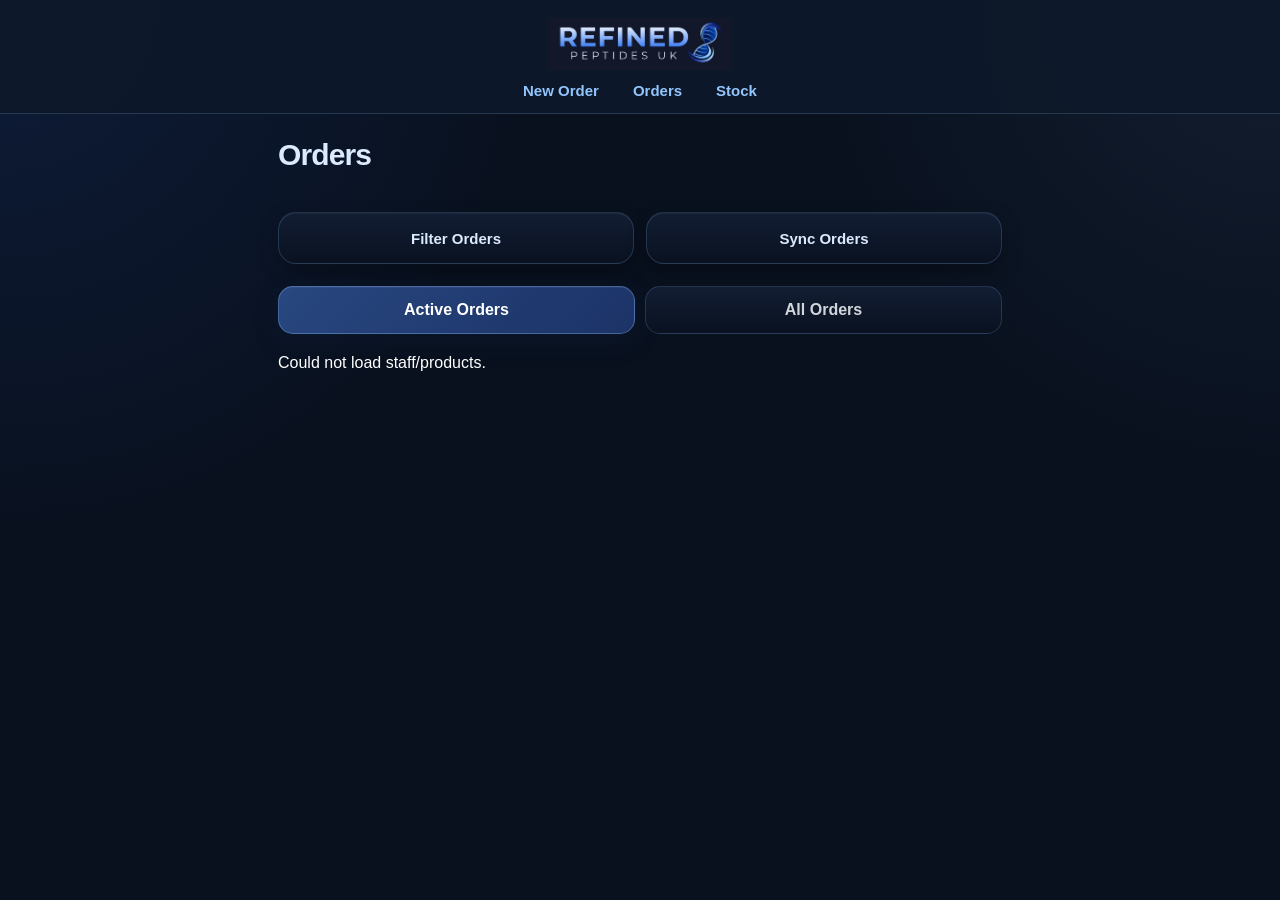
==== orders.html @ 18ced851 "Update orders.html" ====
<!DOCTYPE html>
<html>
<head>
  <title>View Orders</title>
  <link rel="stylesheet" href="style.css?v=33">
  <meta name="viewport" content="width=device-width, initial-scale=1.0">
</head>

<body>

<div class="app-header">
  <img class="logo" src="logo.png" alt="Refined Peptides UK">

  <nav class="desktop-nav">
    <a href="index.html">New Order</a>
    <a href="orders.html">Orders</a>
    <a href="stock.html">Stock</a>
  </nav>
</div>

<nav id="mobileNav" class="mobile-bottom-nav">
  <a href="index.html">New Order</a>
  <a href="orders.html">Orders</a>
  <a href="stock.html">Stock</a>
</nav>

<div class="container">
  <h2 class="page-title">Orders</h2>

  <div id="ordersDashboard" class="orders-dashboard"></div>

  <div class="orders-toolbar">
  <button class="filter-open-btn" onclick="openFilters()">Filter Orders</button>

  <button class="sync-btn" onclick="syncWooNow()">
    Sync Orders
  </button>
</div>

 <div class="orders-view-toggle">
    <button
      id="activeOrdersBtn"
      class="view-mode-btn active"
      onclick="setOrderViewMode('active')">
      Active Orders
    </button>

    <button
      id="allOrdersBtn"
      class="view-mode-btn"
      onclick="setOrderViewMode('all')">
      All Orders
    </button>
  </div>

  <div id="filterOverlay" class="filter-overlay hidden">
    <div class="filter-header">
      <button class="back-btn" onclick="closeFilters()">← Back</button>
      <h2>Filter Orders</h2>
    </div>

    <div class="filter-content">
      <label>Filter by status</label>
      <select id="statusFilter" onchange="renderOrderCards()">
        <option value="">All statuses</option>
      </select>

      <label>Search customer</label>
      <input id="customerSearch" type="text" placeholder="Search customer name..." oninput="renderOrderCards()">

      <label>Date from</label>
      <input id="dateFrom" type="date" onchange="renderOrderCards()">

      <label>Date to</label>
      <input id="dateTo" type="date" onchange="renderOrderCards()">

      <button onclick="closeFilters()">Apply Filters</button>
      <button class="small-btn" onclick="clearFilters()">Clear Filters</button>
    </div>
  </div>

  <div id="ordersContainer">Loading orders…</div>
</div>

<div id="orderDetail" class="order-detail hidden">
  <div class="detail-header">
    <button class="back-btn" onclick="closeOrder()">← Back</button>
    <h2 id="detailOrderId"></h2>
  </div>

  <div class="detail-content">
    <label>Customer Name</label>
    <input id="detailCustomerName">

    <label>Status</label>
    <select id="detailStatus">
      <option value="pending">Pending payment</option>
      <option value="on-hold">On hold</option>
      <option value="processing">Processing</option>
      <option value="completed">Completed</option>
      <option value="cancelled">Cancelled</option>
      <option value="refunded">Refunded</option>
      <option value="failed">Failed</option>
      <option value="Manual Order">Manual Order</option>
    </select>

    <label>Order Total</label>
    <input id="detailOrderTotal" placeholder="e.g. 120.00">

    <label>Subtotal</label>
    <input id="detailSubtotal" placeholder="e.g. 130.00">

    <label>Discount</label>
    <input id="detailDiscount" placeholder="e.g. 10.00">

    <label>Shipping Method</label>
    <input id="detailShipping" readonly>

    <label>Customer Address</label>
    <textarea id="detailAddress"></textarea>

    <label>Woo / Customer Notes</label>
    <textarea id="detailWooNotes"></textarea>

    <label>Payment Method</label>
    <select id="detailPaymentMethod">
      <option value="">Select payment method</option>
      <option value="Bank transfer">Bank transfer</option>
      <option value="Cash">Cash</option>
      <option value="Card">Card</option>
      <option value="Other">Other</option>
    </select>

    <label>Coupon Code</label>
    <input id="detailCouponCode">

    <label>Items</label>
    <div id="detailItems"></div>
    <button id="addItemBtn" class="small-btn" onclick="addEditableItemRow()">+ Add Item</button>

    <label>Assign Order</label>
    <select id="detailAssignedTo"></select>

    <label>Payment Status</label>
    <select id="detailPaymentStatus">
      <option value="">Select payment status</option>
      <option value="Pending">Pending</option>
      <option value="Bank transfer received">Bank transfer received</option>
      <option value="Paid in cash">Paid in cash</option>
      <option value="Paid via card">Paid via card</option>
    </select>

<label>Internal Notes</label>
<textarea id="detailInternalNotes" placeholder="Staff-only notes..."></textarea>

<hr class="detail-divider">

<h3 class="detail-section-title">Customer Messaging</h3>

<label>Customer Email</label>
<input id="detailCustomerEmail" readonly>

<label>Tracking Number</label>
<div class="tracking-row">
  <input id="detailTrackingNumber" placeholder="Enter tracking number">
  <button type="button" class="small-btn tracking-btn" onclick="sendTrackingEmail()">
    Send Tracking
  </button>
</div>

<label>Custom Message</label>
<textarea
  id="detailCustomerMessage"
  placeholder="Write a custom customer update..."
></textarea>

<button
  type="button"
  class="small-btn"
  onclick="sendCustomerMessage()"
>
  Send Customer Message
</button>

<label>Message History</label>
<textarea
  id="detailMessageLog"
  readonly
  class="message-log"
></textarea>

<button onclick="saveOrderDetails()">Save Changes</button>
<button class="small-btn" onclick="markCompleted()">Mark Completed</button>
  </div>
</div>

<script>
const API_URL = "https://script.google.com/macros/s/AKfycbzPrGq5XHiUMogsGtEMUFN3wr1aTFEYh8o-tgl3uVkGHWMk_eYcYl2Kz6pOXcRBFsP-/exec";

let orders = [];
let staffList = [];
let productList = [];
let currentOrder = null;

let ordersOffset = 0;
const ORDERS_LIMIT = 25;
let hasMoreOrders = false;

let orderViewMode = "active";

loadInitialData();

function loadInitialData() {
  fetch(API_URL)
    .then(r => r.json())
    .then(data => {
      staffList = data.staff || [];
      productList = data.products || [];
      loadOrders();
    })
    .catch(err => {
      console.error(err);
      document.getElementById("ordersContainer").innerHTML =
        "<p>Could not load staff/products.</p>";
    });
}

function loadOrders(loadMore = false) {
  if (!loadMore) {
    ordersOffset = 0;
    orders = [];
  }

  fetch(API_URL, {
    method: "POST",
    body: JSON.stringify({
      action: "listOrders",
      limit: ORDERS_LIMIT,
      offset: ordersOffset
    })
  })
  .then(r => r.json())
  .then(data => {
    if (!data.success) {
      document.getElementById("ordersContainer").innerHTML =
        `<p>Error: ${data.message}</p>`;
      return;
    }

    const newOrders = data.orders || [];

    orders = loadMore
      ? orders.concat(newOrders)
      : newOrders;

    ordersOffset += newOrders.length;
    hasMoreOrders = !!data.hasMore;

    populateStatusFilter();
    renderDashboard();
    renderOrderCards();
  })
  .catch(err => {
    console.error(err);
    document.getElementById("ordersContainer").innerHTML =
      "<p>Could not load orders.</p>";
  });
}

function formatStatus(status) {
  const value = String(status || "").trim().toLowerCase();

  const labels = {
    "pending": "Pending payment",
    "on-hold": "On hold",
    "processing": "Processing",
    "completed": "Completed",
    "cancelled": "Cancelled",
    "refunded": "Refunded",
    "failed": "Failed",
    "manual order": "Manual Order"
  };

  return labels[value] || status || "Processing";
}

function isActiveOrder(order) {
  const status = String(order.status || "").trim().toLowerCase();

  return ![
    "completed",
    "cancelled",
    "refunded",
    "failed"
  ].includes(status);
}

function renderDashboard() {
  const dashboard = document.getElementById("ordersDashboard");
  if (!dashboard) return;

  const activeOrders = orders.filter(isActiveOrder);

  const processing = activeOrders.filter(o =>
    String(o.status || "").toLowerCase() === "processing"
  ).length;

  const paymentPending = activeOrders.filter(o =>
    String(o.paymentStatus || "").toLowerCase() === "payment pending" ||
    String(o.paymentStatus || "").toLowerCase() === "pending"
  ).length;

  const unassigned = activeOrders.filter(o =>
    !String(o.assignedTo || "").trim()
  ).length;

  const today = new Date().toLocaleDateString("en-GB");

  const todayCount = orders.filter(o => {
    const orderDate = getOrderDate(o);
    return orderDate && orderDate.toLocaleDateString("en-GB") === today;
  }).length;

  dashboard.innerHTML = `
    <div class="dashboard-tile tile-processing">
      <div class="dashboard-icon dashboard-icon-blue">⚙</div>
      <strong>${processing}</strong>
      <span>Processing</span>
    </div>

    <div class="dashboard-tile tile-payment">
      <div class="dashboard-icon dashboard-icon-pink">▭</div>
      <strong>${paymentPending}</strong>
      <span>Payment Pending</span>
    </div>

    <div class="dashboard-tile tile-unassigned">
      <div class="dashboard-icon dashboard-icon-purple">♙</div>
      <strong>${unassigned}</strong>
      <span>Unassigned</span>
    </div>

    <div class="dashboard-tile tile-today">
      <div class="dashboard-icon dashboard-icon-green">▦</div>
      <strong>${todayCount}</strong>
      <span>Today</span>
    </div>
  `;
}

function setOrderViewMode(mode) {
  orderViewMode = mode;

  document
    .getElementById("activeOrdersBtn")
    .classList.toggle("active", mode === "active");

  document
    .getElementById("allOrdersBtn")
    .classList.toggle("active", mode === "all");

  renderDashboard();
  renderOrderCards();
  window.scrollTo({ top: 0, behavior: "smooth" });
}

function renderOrderCards() {

  const container = document.getElementById("ordersContainer");

  const statusFilter =
    document.getElementById("statusFilter").value;

  const customerSearch =
    document.getElementById("customerSearch")
      .value
      .toLowerCase()
      .trim();

  const dateFrom =
    document.getElementById("dateFrom").value;

  const dateTo =
    document.getElementById("dateTo").value;

  let filteredOrders = [...orders];

  if (orderViewMode === "active") {
    filteredOrders = filteredOrders.filter(isActiveOrder);
  }

  if (statusFilter) {
    filteredOrders = filteredOrders.filter(order =>
      String(order.status || "") === statusFilter
    );
  }

  if (customerSearch) {
    filteredOrders = filteredOrders.filter(order =>
      String(order.customerName || "")
        .toLowerCase()
        .includes(customerSearch)
    );
  }

  if (dateFrom) {
    filteredOrders = filteredOrders.filter(order => {
      const orderDate = getOrderDate(order);
      return orderDate &&
        orderDate >= new Date(dateFrom + "T00:00:00");
    });
  }

  if (dateTo) {
    filteredOrders = filteredOrders.filter(order => {
      const orderDate = getOrderDate(order);
      return orderDate &&
        orderDate <= new Date(dateTo + "T23:59:59");
    });
  }

  filteredOrders.sort((a, b) => {
    const aDate = getOrderDate(a)?.getTime() || 0;
    const bDate = getOrderDate(b)?.getTime() || 0;
    return bDate - aDate;
  });

  if (!filteredOrders.length) {
    container.innerHTML =
      "<p>No orders match your filters.</p>";
    return;
  }

  let html = "";
  let currentDateGroup = "";

  filteredOrders.forEach(order => {

    const orderDate = getOrderDate(order);

    const dateLabel = orderDate
      ? orderDate.toLocaleDateString("en-GB", {
          day: "numeric",
          month: "long",
          year: "numeric"
        })
      : "Unknown Date";

    if (dateLabel !== currentDateGroup) {

      currentDateGroup = dateLabel;

      html += `
        <div class="orders-date-group">
          ${escapeHtml(dateLabel)}
        </div>
      `;
    }

    const total = order.orderTotal
      ? `£${escapeHtml(order.orderTotal)}`
      : "";

    html += `
      <div
        class="compact-order-card"
        onclick="openOrder('${escapeAttr(order.orderId)}')"
      >

        <div class="compact-order-top">

          <div class="compact-order-left">

            <div class="compact-order-id">
              #${escapeHtml(order.orderId)}
            </div>

            <div class="compact-order-name">
              ${escapeHtml(order.customerName || "No customer")}
            </div>

          </div>

          <div class="compact-order-right">

            <div class="compact-order-total">
              ${total}
            </div>

            <div class="compact-pill-stack">
              <div class="compact-status-pill">
                ${escapeHtml(formatStatus(order.status))}
              </div>

              <div class="compact-payment-pill">
                ${escapeHtml(formatPaymentStatus(order.paymentStatus))}
              </div>
            </div>

          </div>

        </div>

        <div class="compact-order-assigned">
          Assigned: ${escapeHtml(order.assignedTo || "Unassigned")}
        </div>

      </div>
    `;
  });

  if (hasMoreOrders) {
  html += `
    <button class="small-btn load-more-btn" onclick="loadOrders(true)">
      Load More Orders
    </button>
  `;
}

container.innerHTML = html;
}

function populateStatusFilter() {
  const select = document.getElementById("statusFilter");
  if (!select) return;

  const currentValue = select.value;

  const statuses = [...new Set(
    orders.map(order => order.status).filter(Boolean)
  )].sort();

  select.innerHTML = `<option value="">All statuses</option>`;

  statuses.forEach(status => {
    const option = document.createElement("option");
    option.value = status;
    option.textContent = status;
    select.appendChild(option);
  });

  select.value = currentValue;
}

function clearFilters() {
  document.getElementById("statusFilter").value = "";
  document.getElementById("customerSearch").value = "";
  document.getElementById("dateFrom").value = "";
  document.getElementById("dateTo").value = "";
  renderOrderCards();
}

function openFilters() {
  document.getElementById("filterOverlay").classList.remove("hidden");
}

function closeFilters() {
  document.getElementById("filterOverlay").classList.add("hidden");
}

function getOrderDate(order) {
  if (order.orderDate) {
    const date = new Date(order.orderDate);
    return isNaN(date.getTime()) ? null : date;
  }
  return null;
}

function openOrder(orderId) {
  currentOrder = orders.find(o => String(o.orderId) === String(orderId));

  if (!currentOrder) {
    alert("Order not found.");
    return;
  }

  document.getElementById("detailOrderId").textContent = `Order #${currentOrder.orderId}`;

  document.getElementById("detailCustomerName").value = currentOrder.customerName || "";
  document.getElementById("detailStatus").value = currentOrder.status || "";
  document.getElementById("detailOrderTotal").value = currentOrder.orderTotal || "";
  document.getElementById("detailSubtotal").value = currentOrder.subtotal || "";
  document.getElementById("detailDiscount").value = currentOrder.discount || "";
  document.getElementById("detailShipping").value = currentOrder.shippingMethod || "";
  document.getElementById("detailAddress").value = currentOrder.customerAddress || "";
  document.getElementById("detailWooNotes").value = currentOrder.wooOrderNotes || "";
  document.getElementById("detailPaymentMethod").value = currentOrder.paymentMethod || "";
  document.getElementById("detailCouponCode").value = currentOrder.couponCode || "";
  document.getElementById("detailCustomerEmail").value =
    currentOrder.customerEmail || "";

  document.getElementById("detailTrackingNumber").value =
    currentOrder.trackingNumber || "";

  document.getElementById("detailMessageLog").value =
    currentOrder.customerMessageLog || "";


  renderEditableItems(currentOrder.items || []);
  populateStaffDropdown();

  document.getElementById("detailAssignedTo").value = currentOrder.assignedTo || "";
  document.getElementById("detailPaymentStatus").value = currentOrder.paymentStatus || "";
  document.getElementById("detailInternalNotes").value = currentOrder.internalNotes || "";

  document.getElementById("orderDetail").classList.remove("hidden");
  document.body.classList.add("detail-open");
  
  setItemEditingLock(currentOrder.status);
  
  setWooFieldLock(currentOrder);
}

function closeOrder() {
  document.getElementById("orderDetail").classList.add("hidden");
  currentOrder = null;
  document.body.classList.remove("detail-open");
}

function setItemEditingLock(status) {
  const isCompleted = String(status || "").toLowerCase() === "completed";

  document.querySelectorAll(".editable-product, .editable-qty").forEach(el => {
    el.disabled = isCompleted;
  });

  document.querySelectorAll(".remove-item-btn").forEach(btn => {
    btn.style.display = isCompleted ? "none" : "block";
  });

  const addBtn = document.getElementById("addItemBtn");
  if (addBtn) {
    addBtn.style.display = isCompleted ? "none" : "block";
  }
}

function populateStaffDropdown() {
  const select = document.getElementById("detailAssignedTo");

  let html = `<option value="">Unassigned</option>`;

  staffList.forEach(name => {
    html += `<option value="${escapeAttr(name)}">${escapeHtml(name)}</option>`;
  });

  select.innerHTML = html;
}

function renderEditableItems(items) {
  const container = document.getElementById("detailItems");
  container.innerHTML = "";

  if (!items.length) {
    addEditableItemRow();
    return;
  }

  items.forEach(item => {
    addEditableItemRow(item.product, item.quantity);
  });
}

function addEditableItemRow(productValue = "", quantityValue = 1) {
  const container = document.getElementById("detailItems");

  const row = document.createElement("div");
  row.className = "editable-item-row";

  const productSelect = document.createElement("select");
  productSelect.className = "editable-product";

  let productOptions = `<option value="">Select product</option>`;

  productList.forEach(product => {
    const selected = String(product) === String(productValue) ? "selected" : "";
    productOptions += `<option value="${escapeAttr(product)}" ${selected}>${escapeHtml(product)}</option>`;
  });

  if (productValue && !productList.includes(productValue)) {
    productOptions += `<option value="${escapeAttr(productValue)}" selected>${escapeHtml(productValue)}</option>`;
  }

  productSelect.innerHTML = productOptions;

  const qtyInput = document.createElement("input");
  qtyInput.className = "editable-qty";
  qtyInput.type = "number";
  qtyInput.min = "1";
  qtyInput.value = quantityValue || 1;

  const removeBtn = document.createElement("button");
  removeBtn.type = "button";
  removeBtn.className = "small-btn remove-item-btn";
  removeBtn.textContent = "Remove";
  removeBtn.onclick = () => row.remove();

  row.appendChild(productSelect);
  row.appendChild(qtyInput);
  row.appendChild(removeBtn);

  container.appendChild(row);
}

function collectEditableItems() {
  const rows = document.querySelectorAll(".editable-item-row");
  const items = [];

  rows.forEach(row => {
    const product = row.querySelector(".editable-product").value;
    const quantity = row.querySelector(".editable-qty").value;

    if (product && quantity) {
      items.push({
        product,
        quantity: Number(quantity)
      });
    }
  });

  return items;
}

function saveOrderDetails() {
  if (!currentOrder) return;

  const payload = {
    action: "saveOrderDetails",
    orderId: currentOrder.orderId,

    customerName: document.getElementById("detailCustomerName").value,
    status: document.getElementById("detailStatus").value,
    orderTotal: document.getElementById("detailOrderTotal").value,
    subtotal: document.getElementById("detailSubtotal").value,
    discount: document.getElementById("detailDiscount").value,
    shippingMethod: document.getElementById("detailShipping").value,
    customerAddress: document.getElementById("detailAddress").value,
    wooOrderNotes: document.getElementById("detailWooNotes").value,
    paymentMethod: document.getElementById("detailPaymentMethod").value,
    couponCode: document.getElementById("detailCouponCode").value,

    items: collectEditableItems(),

    assignedTo: document.getElementById("detailAssignedTo").value,
    paymentStatus: document.getElementById("detailPaymentStatus").value,
    internalNotes: document.getElementById("detailInternalNotes").value
  };

  fetch(API_URL, {
    method: "POST",
    body: JSON.stringify(payload)
  })
  .then(r => r.json())
  .then(data => {
    if (!data.success) {
      alert("Error: " + data.message);
      return;
    }

    alert("Order saved.");
    closeOrder();
    loadOrders();
  })
  .catch(err => {
    console.error(err);
    alert("Could not save order.");
  });
}

function markCompleted() {
  if (!currentOrder) return;

  if (!confirm("Mark this order as completed? This will deduct stock if not already deducted.")) return;

  fetch(API_URL, {
    method: "POST",
    body: JSON.stringify({
      action: "fulfilOrder",
      orderId: currentOrder.orderId
    })
  })
  .then(r => r.json())
  .then(data => {
    if (!data.success) {
      alert("Error: " + data.message);
      return;
    }

    alert("Order marked completed.");
    closeOrder();
    loadOrders();
  })
  .catch(err => {
    console.error(err);
    alert("Could not complete order.");
  });
}

function sendTrackingEmail() {

  if (!currentOrder) return;

  const trackingNumber =
    document.getElementById("detailTrackingNumber").value.trim();

  if (!trackingNumber) {
    alert("Please enter a tracking number.");
    return;
  }

  if (!confirm("Send tracking email to customer?")) return;

  fetch(API_URL, {
    method: "POST",
    body: JSON.stringify({
      action: "sendTrackingMessage",
      orderId: currentOrder.orderId,
      trackingNumber
    })
  })
  .then(r => r.json())
  .then(data => {

    if (!data.success) {
      alert("Error: " + data.message);
      return;
    }

    alert("Tracking email sent.");

    loadOrders();

    document.getElementById("detailMessageLog").value =
      "Refreshing message history...";
  })
  .catch(err => {
    console.error(err);
    alert("Could not send tracking email.");
  });
}

function sendCustomerMessage() {

  if (!currentOrder) return;

  const message =
    document.getElementById("detailCustomerMessage").value.trim();

  if (!message) {
    alert("Please enter a message.");
    return;
  }

  if (!confirm("Send message to customer?")) return;

  fetch(API_URL, {
    method: "POST",
    body: JSON.stringify({
      action: "sendCustomerMessage",
      orderId: currentOrder.orderId,
      message
    })
  })
  .then(r => r.json())
  .then(data => {

    if (!data.success) {
      alert("Error: " + data.message);
      return;
    }

    alert("Customer message sent.");

    document.getElementById("detailCustomerMessage").value = "";

    loadOrders();

    document.getElementById("detailMessageLog").value =
      "Refreshing message history...";
  })
  .catch(err => {
    console.error(err);
    alert("Could not send customer message.");
  });
}

function formatPaymentStatus(status) {
  const value = String(status || "").trim();

  if (!value || value.toLowerCase() === "pending") {
    return "Payment pending";
  }

  return value;
}

function setWooFieldLock(order) {
  const isWooOrder =
    order && !String(order.orderId || "").startsWith("MANUAL-");

  const lockedFieldIds = [
    "detailCustomerName",
    "detailOrderTotal",
    "detailSubtotal",
    "detailDiscount",
    "detailShipping",
    "detailAddress",
    "detailPaymentMethod",
    "detailCouponCode"
  ];

  lockedFieldIds.forEach(id => {
    const el = document.getElementById(id);
    if (!el) return;

    el.disabled = isWooOrder;
    el.classList.toggle("locked-field", isWooOrder);
  });
}

function escapeHtml(value) {
  return String(value)
    .replace(/&/g, "&amp;")
    .replace(/</g, "&lt;")
    .replace(/>/g, "&gt;")
    .replace(/"/g, "&quot;")
    .replace(/'/g, "&#039;");
}

function escapeAttr(value) {
  return escapeHtml(value).replace(/`/g, "&#096;");
}

async function syncWooNow() {

  const btn = document.querySelector(".sync-btn");

  btn.disabled = true;
  btn.textContent = "Syncing...";

  try {

    const response = await fetch(API_URL, {
      method: "POST",
      body: JSON.stringify({
        action: "syncWooOrders"
      })
    });

    const data = await response.json();

    alert(
      `Woo Sync Complete\n\nImported: ${data.imported ?? 0}\nUpdated: ${data.updated ?? 0}\nSkipped: ${data.skipped ?? 0}`
    );

    loadOrders();

  } catch (err) {

    console.error(err);

    alert("Woo sync failed.");

  } finally {

    btn.disabled = false;
    btn.textContent = "Sync Orders";

  }
}

</script>

</body>
</html>
---- style.css ----
/* =========================================
   GLOBAL THEME
========================================= */

* {
  box-sizing: border-box;
}

:root {
  --bg: #09111f;
  --bg-soft: #111827;
  --bg-card: #101827;
  --bg-card-light: #13213a;

  --blue: #2d5fd3;
  --blue-dark: #1a3578;
  --blue-mid: #2147a8;
  --blue-soft: #93c5fd;
  --blue-pale: #dbeafe;

  --text: #ffffff;
  --text-soft: #d1d5db;
  --text-muted: #9ca3af;

  --border: rgba(147,197,253,0.18);
  --border-soft: rgba(147,197,253,0.10);
  --border-bright: rgba(147,197,253,0.40);

  --radius: 20px;
  --shadow: 0 10px 28px rgba(0,0,0,0.34);
}

body {
  margin: 0;
  min-height: 100vh;

  background:
    radial-gradient(circle at top left, rgba(45,95,211,0.14), transparent 34%),
    radial-gradient(circle at top right, rgba(147,197,253,0.07), transparent 30%),
    var(--bg);

  font-family: Arial, sans-serif;
  color: var(--text);
}

/* =========================================
   HEADER / NAV
========================================= */

.app-header {
  width: 100%;
  padding: 18px 20px 14px;

  background: rgba(13,24,42,0.96);
  border-bottom: 1px solid var(--border);

  display: flex;
  flex-direction: column;
  align-items: center;
  gap: 12px;
}

.logo {
  height: 52px;
  width: auto;
  display: block;
}

.desktop-nav {
  display: flex;
  justify-content: center;
  gap: 34px;
}

.desktop-nav a {
  color: var(--blue-soft);
  text-decoration: none;
  font-size: 15px;
  font-weight: 700;
}

.desktop-nav a:hover {
  color: var(--blue-pale);
}

.mobile-bottom-nav {
  display: none;
}

/* =========================================
   LAYOUT
========================================= */

.container {
  width: 100%;
  max-width: 760px;
  margin: 0 auto;
  padding: 24px 18px 44px;
}

.page-title {
  margin: 0 0 22px;

  color: var(--blue-pale);

  font-size: 30px;
  font-weight: 800;
  letter-spacing: -0.03em;
}

/* =========================================
   CARDS
========================================= */

.card,
.order-card,
.filter-panel,
.stock-card {
  background:
    linear-gradient(
      180deg,
      rgba(18,30,52,0.98),
      rgba(11,20,36,0.98)
    );

  border: 1px solid var(--border);
  border-radius: var(--radius);

  box-shadow: var(--shadow);
}

.card {
  max-width: 520px;
  margin: 0 auto;
  padding: 26px;
}

.card h2 {
  margin: 0 0 24px;

  color: var(--blue-pale);

  font-size: 26px;
  font-weight: 800;
}

/* =========================================
   FORM ELEMENTS
========================================= */

label {
  display: block;

  margin: 16px 0 8px;

  color: #cbd5e1;

  font-size: 14px;
  font-weight: 700;
}

.card label:first-of-type,
.filter-panel label:first-of-type {
  margin-top: 0;
}

input,
select,
textarea {
  width: 100%;
  min-height: 50px;

  padding: 14px;

  border: 1px solid var(--border);
  border-radius: 14px;

  background: rgba(8,17,31,0.96);

  color: var(--text);

  font-size: 16px;
  outline: none;

  transition: 0.2s;
}

input::placeholder,
textarea::placeholder {
  color: rgba(209,213,219,0.48);
}

input:focus,
select:focus,
textarea:focus {
  border-color: rgba(147,197,253,0.52);
  box-shadow: 0 0 0 3px rgba(45,95,211,0.14);
}

textarea {
  min-height: 130px;
  resize: vertical;
}

/* =========================================
   BUTTONS
========================================= */

button {
  width: 100%;
  min-height: 50px;

  margin-top: 14px;
  padding: 14px 18px;

  border: none;
  border-radius: 15px;

  background:
    linear-gradient(
      135deg,
      #2d5fd3,
      #2147a8
    );

  color: #f8fbff;

  font-size: 16px;
  font-weight: 800;

  cursor: pointer;

  box-shadow: 0 6px 18px rgba(32,72,170,0.22);

  transition: 0.2s;
}

button:hover {
  transform: translateY(-1px);
  background:
    linear-gradient(
      135deg,
      #3f73e6,
      #2857c7
    );
}

.small-btn {
  min-height: 46px;

  padding: 12px 14px;

  background:
    linear-gradient(
      135deg,
      #243f8f,
      #1a3578
    );

  font-size: 14px;
}

/* =========================================
   NEW ORDER PAGE
========================================= */

#customerName,
#staffSelect,
#orderNote {
  margin-bottom: 16px;
}

#productList {
  margin-top: 10px;
  margin-bottom: 16px;
}

.product-row {
  display: grid;
  grid-template-columns: 1fr 90px;
  gap: 10px;

  margin-bottom: 14px;
  padding: 14px;

  background: rgba(8,17,31,0.70);

  border: 1px solid var(--border-soft);
  border-radius: 16px;
}

.product-row select,
.product-row input {
  margin-bottom: 0;
}

.product-row input {
  grid-column: 1 / -1;
}

#noteContainer {
  margin-top: 16px;
  padding: 14px;

  background: rgba(8,17,31,0.70);

  border: 1px solid var(--border-soft);
  border-radius: 16px;
}

.card > button:last-child {
  min-height: 54px;
  margin-top: 22px;
}

/* =========================================
   ORDERS
========================================= */

.orders-toolbar {
  display: flex;
  gap: 12px;
  margin-bottom: 22px;
  align-items: stretch;
}

.orders-toolbar button {
  margin: 0;
  flex: 1;
}

.filter-open-btn,
.sync-btn {

  min-height: 52px;

  border-radius: 18px;

  background:
    linear-gradient(
      180deg,
      rgba(18,30,52,0.98),
      rgba(10,18,33,0.98)
    );

  border: 1px solid var(--border);

  color: var(--blue-pale);

  font-size: 15px;
  font-weight: 800;

  box-shadow:
    inset 0 1px 0 rgba(255,255,255,0.04),
    0 8px 20px rgba(0,0,0,0.25);

  transition: 0.2s;
}

.filter-open-btn:hover,
.sync-btn:hover {

  border-color: rgba(147,197,253,0.35);

  background:
    linear-gradient(
      180deg,
      rgba(24,40,68,0.98),
      rgba(12,22,40,0.98)
    );

  transform: translateY(-1px);
}

.sync-btn:disabled {
  opacity: 0.6;
  transform: none;
}

.orders-date-group {

  margin:
    24px 0 10px;

  padding-left: 4px;

  color: var(--blue-soft);

  font-size: 13px;
  font-weight: 800;
  text-transform: uppercase;
  letter-spacing: 0.04em;
}

.compact-order-card {

  margin-bottom: 10px;
  padding: 16px;

  background:
    linear-gradient(
      180deg,
      rgba(18,30,52,0.90),
      rgba(11,20,36,0.92)
    );

  border: 1px solid rgba(147,197,253,0.10);
  border-radius: 18px;

  cursor: pointer;

  transition: 0.18s;
}

.compact-order-card:hover {

  border-color:
    rgba(147,197,253,0.28);

  transform: translateY(-1px);
}

.compact-order-top {

  display: flex;
  justify-content: space-between;
  align-items: flex-start;
  gap: 14px;
}

.compact-order-left {
  min-width: 0;
}

.compact-order-id {

  margin-bottom: 4px;

  color: var(--blue-soft);

  font-size: 12px;
  font-weight: 700;
}

.compact-order-name {

  overflow: hidden;
  text-overflow: ellipsis;
  white-space: nowrap;

  color: white;

  font-size: 18px;
  font-weight: 800;
}

.compact-order-right {

  text-align: right;
  flex-shrink: 0;
}

.compact-order-total {

  margin-bottom: 6px;

  color: white;

  font-size: 18px;
  font-weight: 900;
}

.compact-status-pill {

  display: inline-flex;
  align-items: center;
  justify-content: center;

  padding: 5px 10px;

  background:
    rgba(45,95,211,0.14);

  border:
    1px solid rgba(147,197,253,0.18);

  border-radius: 999px;

  color: var(--blue-pale);

  font-size: 11px;
  font-weight: 800;
}

.compact-order-items {

  margin-top: 10px;

  overflow: hidden;
  text-overflow: ellipsis;
  white-space: nowrap;

  color: var(--text-soft);

  font-size: 14px;
}

/* MOBILE */

@media (max-width: 640px) {

  .compact-order-card {
    padding: 14px;
    border-radius: 16px;
  }

  .compact-order-name {
    font-size: 16px;
  }

  .compact-order-total {
    font-size: 16px;
  }

  .compact-order-items {
    font-size: 13px;
  }

}

/* =========================================
   FULL SCREEN PANELS
========================================= */

.order-detail,
.filter-overlay {
  position: fixed;
  inset: 0;

  z-index: 9999;

  overflow-y: auto;

  background:
    radial-gradient(circle at top left, rgba(45,95,211,0.10), transparent 32%),
    linear-gradient(
      180deg,
      #0f172a,
      #09111f
    );
}

.filter-overlay {
  z-index: 9998;
}

.hidden {
  display: none;
}

.detail-header,
.filter-header {
  position: sticky;
  top: 0;
  z-index: 10;

  display: flex;
  align-items: center;
  gap: 12px;

  padding: 16px;

  background: rgba(13,24,42,0.96);
  backdrop-filter: blur(12px);

  border-bottom: 1px solid var(--border);
}

.detail-header h2,
.filter-header h2 {
  margin: 0;

  color: white;

  font-size: 21px;
  font-weight: 800;
}

.back-btn {
  width: auto;
  min-height: 42px;

  margin: 0;
  padding: 10px 14px;

  background: rgba(30,41,59,0.95);

  border-radius: 14px;

  box-shadow: none;

  font-size: 14px;
}

.detail-content,
.filter-content {
  width: 100%;
  max-width: 760px;

  margin: 0 auto;

  padding: 22px 18px 44px;
}

.detail-content h3 {
  margin: 0 0 26px;

  color: var(--blue-pale);

  font-size: 25px;
  font-weight: 800;
}

.info-block {
  margin-bottom: 24px;
}

.info-block strong {
  display: block;

  margin-bottom: 8px;

  color: var(--blue-soft);

  font-size: 14px;
}

.info-block p {
  margin: 0;

  color: var(--text-soft);

  line-height: 1.6;
}

.item-row {
  margin-bottom: 10px;
  padding: 14px;

  background: rgba(8,17,31,0.80);

  border: 1px solid var(--border-soft);
  border-radius: 14px;

  color: white;

  line-height: 1.5;
}

.filter-panel {
  margin-bottom: 22px;
  padding: 18px;
}

.filter-panel input,
.filter-panel select {
  margin-bottom: 12px;
}

/* =========================================
   STOCK PAGE: TOGGLE + FILTERS
========================================= */

.view-toggle {
  display: grid;
  grid-template-columns: 1fr 1fr;
  gap: 10px;

  margin-bottom: 18px;
}

.toggle-btn {
  margin-top: 0;

  background:
    linear-gradient(
      180deg,
      rgba(18,30,52,0.98),
      rgba(10,18,33,0.98)
    );

  border: 1px solid var(--border);

  color: var(--text-soft);

  box-shadow: none;
}

.toggle-btn.active {
  background:
    linear-gradient(
      135deg,
      rgba(41,72,130,0.98),
      rgba(28,52,105,0.98)
    );

  border-color: rgba(147,197,253,0.34);

  color: white;

  box-shadow:
    inset 0 1px 0 rgba(255,255,255,0.05),
    0 8px 22px rgba(16,30,60,0.34);
}

.stock-tools {
  display: grid;
  grid-template-columns: 1fr 220px;
  gap: 10px;

  margin-bottom: 20px;
}

/* =========================================
   STOCK PAGE: QUICK VIEW TABLE
========================================= */

.quick-stock-list {
  width: 100%;
  display: block;

  background: transparent;
  border: none;
  box-shadow: none;
}

.quick-stock-header,
.quick-stock-row {
  display: grid;
  grid-template-columns: minmax(170px, 1fr) 38px 34px 42px 42px;
  align-items: center;
  column-gap: 4px;
}

.quick-stock-header {
  padding: 0 8px 7px;

  color: #b8c7dd;

  font-size: 10px;
  font-weight: 900;
  text-transform: uppercase;
}

.quick-stock-row {
  min-height: 46px;

  padding: 10px 8px;

  background:
    linear-gradient(
      180deg,
      rgba(18,30,52,0.72),
      rgba(11,20,36,0.72)
    );

  border: 1px solid rgba(147,197,253,0.12);
  border-radius: 14px;

  margin-bottom: 6px;
}

.quick-product {
  min-width: 0;
  cursor: pointer;
}

.quick-product strong {
  display: block;

  overflow: hidden;
  text-overflow: ellipsis;
  white-space: nowrap;

  color: white;

  font-size: 13px;
  font-weight: 800;
}

.quick-product span {
  display: none;
}

.quick-stock-row > div:not(.quick-product) {
  display: flex;
  justify-content: center;
  align-items: center;

  min-width: 0;
  padding: 0;

  background: none;
  border: none;

  color: white;

  text-align: center;

  font-size: 12px;
  font-weight: 800;
}

.quick-ready {
  color: #dbeafe !important;
}

.stock-low-row {
  border-color: rgba(248,113,113,0.34);
  background: rgba(248,113,113,0.07);
}

.stock-highlight {
  border-color: rgba(147,197,253,0.65) !important;
  box-shadow:
    0 0 0 2px rgba(147,197,253,0.14),
    var(--shadow) !important;
}

/* =========================================
   STOCK PAGE: MANAGE CARDS
========================================= */

.stock-card {
  margin-bottom: 18px;
  padding: 18px;
}

.stock-card-top {
  display: flex;
  justify-content: space-between;
  align-items: flex-start;
  gap: 14px;

  margin-bottom: 16px;
}

.stock-card h3 {
  margin: 0;

  color: white;

  font-size: 20px;
  font-weight: 800;
}

.stock-card-top span {
  display: none;
}

.stock-grid {
  display: grid;
  grid-template-columns: repeat(4, 1fr);
  gap: 8px;
}

.stock-box {
  padding: 12px 8px;

  background: rgba(8,17,31,0.76);

  border: 1px solid var(--border-soft);
  border-radius: 14px;

  text-align: center;
}

.stock-box strong {
  display: block;

  margin-bottom: 4px;

  color: var(--blue-pale);

  font-size: 22px;
  font-weight: 900;
}

.stock-box span {
  color: var(--text-muted);

  font-size: 11px;
  font-weight: 700;
}

.stock-box.total {
  background: rgba(38,60,112,0.22);

  border-color: rgba(147,197,253,0.16);
}

.stock-low {
  border-color: rgba(248,113,113,0.32);
}

.low-pill {
  background: rgba(248,113,113,0.12);

  border: 1px solid rgba(248,113,113,0.22);

  color: #fecaca;
}

/* =========================================
   STOCK PAGE: TRANSFER CONTROLS
========================================= */

.stock-transfer {
  margin-top: 16px;
  padding-top: 14px;

  border-top: 1px solid var(--border-soft);
}

.stock-transfer input,
.stock-transfer select {
  margin-bottom: 10px;
}

.stock-transfer button {
  margin-top: 4px;
}

/* =========================================
   MOBILE
========================================= */

@media (max-width: 640px) {

  body {
    padding-bottom: 96px;
    background:
      radial-gradient(circle at top, rgba(59,130,246,0.10), transparent 26%),
      #09111f;
  }

  .app-header {
    padding: 13px 14px 11px;
  }

  .logo {
    height: 46px;
  }

  .desktop-nav {
    display: none;
  }

  .container {
    max-width: 100%;
    padding: 16px 14px 28px;
  }

  .page-title {
    margin-bottom: 16px;

    font-size: 28px;
    line-height: 1.05;
  }

  .view-toggle {
    gap: 8px;
    margin-bottom: 12px;
  }

  .toggle-btn {
    min-height: 44px;

    border-radius: 14px;

    font-size: 14px;
  }

  .stock-tools {
    grid-template-columns: 1fr;
    gap: 8px;

    margin-bottom: 16px;
  }

  input,
  select,
  textarea {
    min-height: 44px;

    padding: 11px 13px;

    border-color: rgba(147,197,253,0.22);

    background: rgba(8,17,31,0.98);

    font-size: 15px;
  }

  button {
    min-height: 44px;
    font-size: 15px;
  }

  .card {
    max-width: 100%;
    padding: 20px;
    border-radius: 22px;
  }

  .card h2 {
    font-size: 25px;
  }

  .product-row {
    grid-template-columns: 1fr;
    padding: 12px;
  }

  .filter-open-btn {
    margin-bottom: 24px;
  }

  .order-card {
    padding: 17px;
    margin-bottom: 15px;
    border-radius: 20px;
  }

  .order-card h3 {
    font-size: 20px;
  }

  .order-card-items {
    font-size: 16px;
  }

  .order-card-meta {
    font-size: 15px;
  }

  .assigned-line {
    font-size: 14px;
  }

  .status-pill {
    padding: 7px 12px;
    font-size: 13px;
  }

  .detail-content,
  .filter-content {
    padding: 22px 16px 44px;
  }

  .detail-content h3 {
    font-size: 26px;
  }

  .quick-stock-header,
  .quick-stock-row {
    grid-template-columns: minmax(160px, 1fr) 36px 32px 40px 40px;
    column-gap: 3px;
  }

  .quick-stock-header {
    padding: 0 6px 6px;
    font-size: 9px;
  }

  .quick-stock-row {
    min-height: 44px;
    padding: 9px 6px;
    border-radius: 13px;
    margin-bottom: 5px;
  }

  .quick-product strong {
    font-size: 12px;
  }

  .quick-stock-row > div:not(.quick-product) {
    font-size: 12px;
  }

  .stock-grid {
    grid-template-columns: repeat(2, 1fr);
  }

  .stock-card {
    padding: 17px;
    border-radius: 20px;
  }

  .stock-card h3 {
    font-size: 21px;
  }

  .stock-box strong {
    font-size: 25px;
  }

  .mobile-bottom-nav {
    position: fixed;
    left: 12px;
    right: 12px;
    bottom: 12px;
    z-index: 5000;

    display: grid;
    grid-template-columns: repeat(3, 1fr);
    gap: 8px;

    padding: 8px;

    background: rgba(7,13,24,0.96);
    border: 1px solid rgba(147,197,253,0.18);
    border-radius: 22px;

    box-shadow:
      0 -4px 24px rgba(0,0,0,0.56),
      inset 0 1px 0 rgba(255,255,255,0.04);

    backdrop-filter: blur(14px);
  }

  .mobile-bottom-nav a {
    display: flex;
    justify-content: center;
    align-items: center;

    min-height: 48px;

    border-radius: 16px;

    background: rgba(16,30,55,0.72);
    border: 1px solid rgba(147,197,253,0.12);

    text-decoration: none;
    font-size: 0;
  }

  .mobile-bottom-nav a:nth-child(1)::before {
    content: "＋";
  }

  .mobile-bottom-nav a:nth-child(2)::before {
    content: "≡";
  }

  .mobile-bottom-nav a:nth-child(3)::before {
    content: "▦";
  }

  .mobile-bottom-nav a::before {
    color: #dbeafe;
    font-size: 24px;
    line-height: 1;
  }

  .mobile-bottom-nav a:hover {
    background: rgba(45,95,211,0.18);
    border-color: rgba(147,197,253,0.22);
  }

  body.detail-open .mobile-bottom-nav {
    display: none;
  }
}

.editable-item-row {
  display: grid;
  grid-template-columns: 1fr 85px 90px;
  gap: 8px;
  margin-bottom: 10px;
}

.editable-item-row select,
.editable-item-row input,
.editable-item-row button {
  margin: 0;
}

.remove-item-btn {
  background: rgba(120, 30, 40, 0.9);
  box-shadow: none;
}

@media (max-width: 640px) {
  .editable-item-row {
    grid-template-columns: 1fr;
  }
}

.detail-divider {
  border: none;
  height: 1px;
  background: rgba(255,255,255,0.08);
  margin: 28px 0;
}

.detail-section-title {
  margin: 0 0 18px;
  font-size: 20px;
  color: var(--blue-pale);
}

.tracking-row {
  display: grid;
  grid-template-columns: 1fr 150px;
  gap: 10px;
  align-items: center;
}

.tracking-btn {
  margin-top: 0;
}

.message-log {
  min-height: 180px;
  font-size: 13px;
  line-height: 1.5;
  opacity: 0.92;
}

@media (max-width: 640px) {

  .tracking-row {
    grid-template-columns: 1fr;
  }

}

.compact-order-assigned {
  margin-top: 10px;

  color: var(--text-muted);

  font-size: 14px;
  font-weight: 700;
}

.compact-pill-stack {
  display: flex;
  flex-direction: column;
  align-items: flex-end;
  gap: 5px;
}

.compact-payment-pill {
  display: inline-flex;
  align-items: center;
  justify-content: center;

  padding: 5px 10px;

  background: rgba(255,255,255,0.04);

  border: 1px solid rgba(147,197,253,0.12);
  border-radius: 999px;

  color: var(--text-soft);

  font-size: 11px;
  font-weight: 800;
}

.load-more-btn {
  margin-top: 18px;
}

/* ORDERS TOOLBAR FIX */

.orders-dashboard {
  display: grid;
  grid-template-columns: repeat(4, 1fr);
  gap: 12px;
  margin-bottom: 18px;
}

.dashboard-tile {
  min-height: 126px;
  padding: 18px 12px;

  background:
    linear-gradient(
      180deg,
      rgba(18,30,52,0.95),
      rgba(10,18,33,0.98)
    );

  border: 1px solid rgba(147,197,253,0.16);
  border-radius: 20px;

  display: flex;
  flex-direction: column;
  align-items: center;
  justify-content: center;

  text-align: center;

  box-shadow:
    inset 0 1px 0 rgba(255,255,255,0.04),
    0 10px 24px rgba(0,0,0,0.22);
}

.dashboard-icon {
  width: 42px;
  height: 42px;

  margin-bottom: 10px;

  border-radius: 999px;

  display: flex;
  align-items: center;
  justify-content: center;

  font-size: 20px;
  line-height: 1;
}

.dashboard-icon * {
  line-height: 1;
}

.dashboard-tile strong {
  color: white;
  font-size: 34px;
  font-weight: 900;
  line-height: 1;
}

.dashboard-tile span {
  margin-top: 8px;

  color: var(--text-soft);

  font-size: 13px;
  font-weight: 800;
}

.tile-processing .dashboard-icon {
  color: #3b82f6;
  border: 1px solid rgba(59,130,246,0.65);
  background: rgba(59,130,246,0.10);
}

.tile-payment .dashboard-icon {
  color: #facc15;
  border: 1px solid rgba(250,204,21,0.58);
  background: rgba(250,204,21,0.10);
}

.tile-unassigned .dashboard-icon {
  color: #a855f7;
  border: 1px solid rgba(168,85,247,0.58);
  background: rgba(168,85,247,0.10);
}

.tile-today .dashboard-icon {
  color: #22c55e;
  border: 1px solid rgba(34,197,94,0.58);
  background: rgba(34,197,94,0.10);
}

@media (max-width: 640px) {
  .orders-dashboard {
    grid-template-columns: repeat(4, 1fr);
    gap: 6px;
    margin-bottom: 14px;
  }

  .dashboard-tile {
    min-height: 82px;
    padding: 10px 5px;
    border-radius: 12px;
  }

  .dashboard-icon {
  width: 28px;
  height: 28px;
  margin-bottom: 6px;
  font-size: 14px;
   }

  .dashboard-tile strong {
    font-size: 22px;
  }

  .dashboard-tile span {
    margin-top: 4px;
    font-size: 9px;
    line-height: 1.1;
  }
}

.dashboard-summary span {
  flex: 1;
  min-width: 130px;

  padding: 10px 12px;

  background: rgba(18,30,52,0.82);
  border: 1px solid rgba(147,197,253,0.10);
  border-radius: 13px;

  color: var(--text-muted);

  font-size: 12px;
  font-weight: 800;
  text-align: center;
}

.dashboard-summary strong {
  color: white;
  font-size: 17px;
  margin-right: 4px;
}

.locked-field {
  opacity: 0.72;
  cursor: not-allowed;
  background: rgba(8,17,31,0.62) !important;
  border-color: rgba(147,197,253,0.10) !important;
}

.orders-view-toggle {
  display: grid;
  grid-template-columns: 1fr 1fr;
  gap: 10px;

  margin-bottom: 20px;
}

.view-mode-btn {
  margin: 0;
  min-height: 46px;

  background:
    linear-gradient(
      180deg,
      rgba(18,30,52,0.98),
      rgba(10,18,33,0.98)
    );

  border: 1px solid var(--border);

  color: var(--text-soft);

  box-shadow: none;
}

.view-mode-btn.active {
  background:
    linear-gradient(
      135deg,
      rgba(41,72,130,0.98),
      rgba(28,52,105,0.98)
    );

  border-color: rgba(147,197,253,0.34);

  color: white;

  box-shadow:
    inset 0 1px 0 rgba(255,255,255,0.05),
    0 8px 22px rgba(16,30,60,0.34);
}
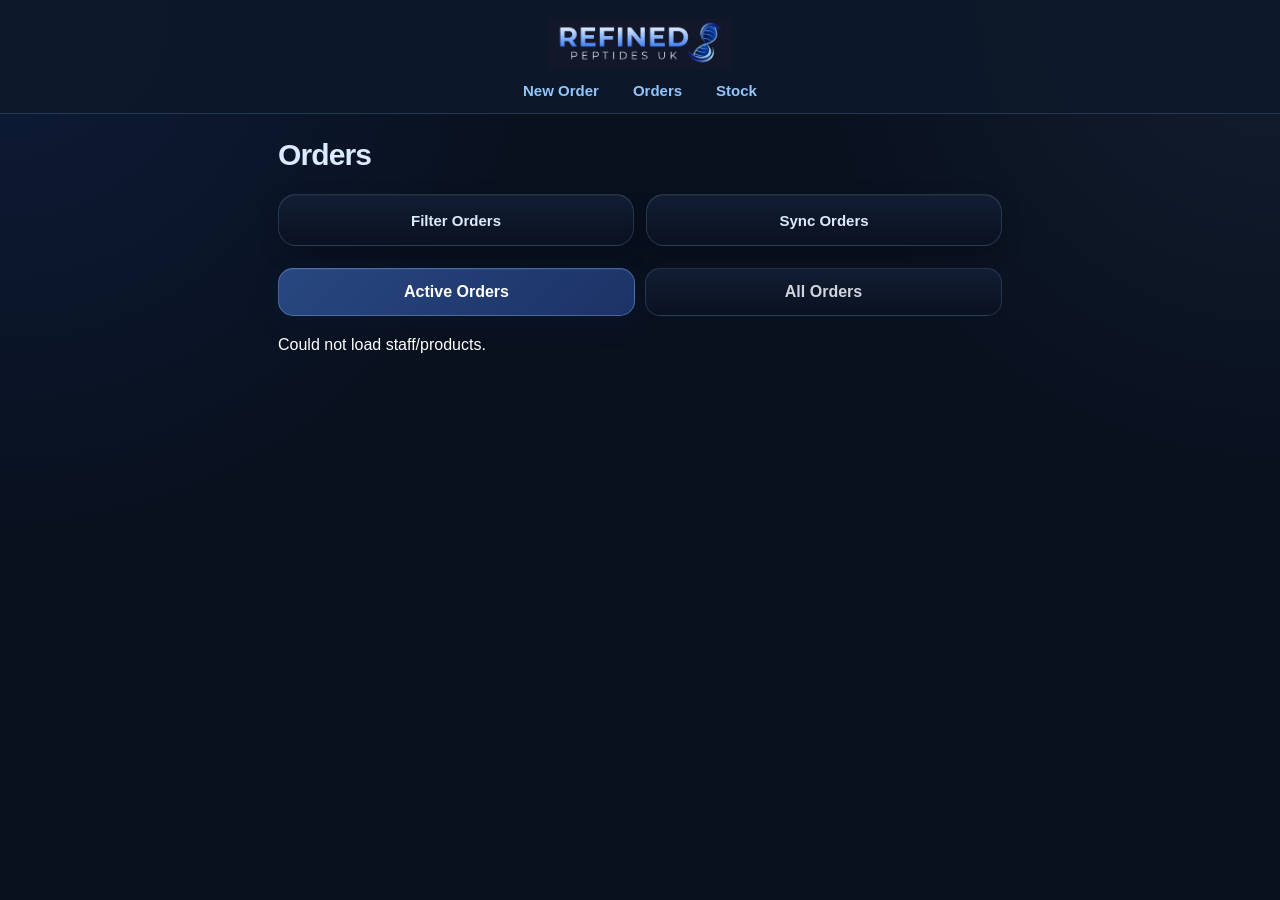
==== commit 8f395574: "Update orders.html" ====
--- a/orders.html
+++ b/orders.html
@@ -323,25 +323,55 @@
 
   dashboard.innerHTML = `
     <div class="dashboard-tile tile-processing">
-      <div class="dashboard-icon dashboard-icon-blue">⚙</div>
+      <div class="dashboard-icon dashboard-icon-blue">
+  <svg viewBox="0 0 24 24">
+    <circle cx="12" cy="12" r="3"></circle>
+    <path d="M12 2v3"></path>
+    <path d="M12 19v3"></path>
+    <path d="M4.9 4.9l2.1 2.1"></path>
+    <path d="M17 17l2.1 2.1"></path>
+    <path d="M2 12h3"></path>
+    <path d="M19 12h3"></path>
+    <path d="M4.9 19.1l2.1-2.1"></path>
+    <path d="M17 7l2.1-2.1"></path>
+  </svg>
+</div>
       <strong>${processing}</strong>
       <span>Processing</span>
     </div>
 
     <div class="dashboard-tile tile-payment">
-      <div class="dashboard-icon dashboard-icon-pink">▭</div>
+      <div class="dashboard-icon dashboard-icon-pink">
+  <svg viewBox="0 0 24 24">
+    <rect x="3" y="6" width="18" height="12" rx="2"></rect>
+    <line x1="3" y1="10" x2="21" y2="10"></line>
+    <line x1="7" y1="15" x2="11" y2="15"></line>
+  </svg>
+</div>
       <strong>${paymentPending}</strong>
       <span>Payment Pending</span>
     </div>
 
     <div class="dashboard-tile tile-unassigned">
-      <div class="dashboard-icon dashboard-icon-purple">♙</div>
+      <div class="dashboard-icon dashboard-icon-purple">
+  <svg viewBox="0 0 24 24">
+    <circle cx="12" cy="8" r="3"></circle>
+    <path d="M6 19c0-3.3 2.7-6 6-6s6 2.7 6 6"></path>
+  </svg>
+</div>
       <strong>${unassigned}</strong>
       <span>Unassigned</span>
     </div>
 
     <div class="dashboard-tile tile-today">
-      <div class="dashboard-icon dashboard-icon-green">▦</div>
+      <div class="dashboard-icon dashboard-icon-green">
+  <svg viewBox="0 0 24 24">
+    <rect x="3" y="5" width="18" height="16" rx="2"></rect>
+    <line x1="3" y1="9" x2="21" y2="9"></line>
+    <line x1="8" y1="3" x2="8" y2="7"></line>
+    <line x1="16" y1="3" x2="16" y2="7"></line>
+  </svg>
+</div>
       <strong>${todayCount}</strong>
       <span>Today</span>
     </div>
--- a/style.css
+++ b/style.css
@@ -1274,62 +1274,47 @@
   margin-top: 18px;
 }
 
-/* ORDERS TOOLBAR FIX */
-
-.orders-dashboard {
+/* ORDERS DASHBOARD */
+
+.dashboard-tile {
+  min-height: 150px;
+  padding: 16px 12px 14px;
+
   display: grid;
-  grid-template-columns: repeat(4, 1fr);
-  gap: 12px;
-  margin-bottom: 18px;
-}
-
-.dashboard-tile {
-  min-height: 126px;
-  padding: 18px 12px;
-
-  background:
-    linear-gradient(
-      180deg,
-      rgba(18,30,52,0.95),
-      rgba(10,18,33,0.98)
-    );
-
+  grid-template-rows: 54px 46px 22px;
+  justify-items: center;
+  align-items: center;
+
+  background: linear-gradient(180deg, rgba(18,30,52,0.95), rgba(10,18,33,0.98));
   border: 1px solid rgba(147,197,253,0.16);
   border-radius: 20px;
-
-  display: flex;
-  flex-direction: column;
-  align-items: center;
-  justify-content: center;
-
-  text-align: center;
-
-  box-shadow:
-    inset 0 1px 0 rgba(255,255,255,0.04),
-    0 10px 24px rgba(0,0,0,0.22);
 }
 
 .dashboard-icon {
-  width: 42px;
-  height: 42px;
-
-  margin-bottom: 10px;
-
-  border-radius: 999px;
+  width: 50px;
+  height: 50px;
 
   display: flex;
   align-items: center;
   justify-content: center;
 
-  font-size: 20px;
-  line-height: 1;
-}
-
-.dashboard-icon * {
-  line-height: 1;
+  border-radius: 999px;
+  font-size: 0;
+}
+
+.dashboard-icon svg {
+  width: 23px;
+  height: 23px;
+  display: block;
+  stroke: currentColor;
+  stroke-width: 2.2;
+  fill: none;
+  stroke-linecap: round;
+  stroke-linejoin: round;
 }
 
 .dashboard-tile strong {
+  align-self: end;
   color: white;
   font-size: 34px;
   font-weight: 900;
@@ -1337,90 +1322,90 @@
 }
 
 .dashboard-tile span {
-  margin-top: 8px;
-
+  align-self: start;
   color: var(--text-soft);
-
   font-size: 13px;
   font-weight: 800;
-}
-
-.tile-processing .dashboard-icon {
+  text-align: center;
+}
+
+.dashboard-icon-blue {
   color: #3b82f6;
-  border: 1px solid rgba(59,130,246,0.65);
-  background: rgba(59,130,246,0.10);
-}
-
-.tile-payment .dashboard-icon {
-  color: #facc15;
-  border: 1px solid rgba(250,204,21,0.58);
-  background: rgba(250,204,21,0.10);
-}
-
-.tile-unassigned .dashboard-icon {
+  border: 2px solid rgba(59,130,246,0.55);
+  box-shadow: 0 0 16px rgba(59,130,246,0.18), inset 0 0 12px rgba(59,130,246,0.08);
+}
+
+.dashboard-icon-pink {
+  color: #ff4db8;
+  border: 2px solid rgba(255,77,184,0.55);
+  box-shadow: 0 0 18px rgba(255,77,184,0.22), inset 0 0 12px rgba(255,77,184,0.08);
+}
+
+.dashboard-icon-purple {
   color: #a855f7;
-  border: 1px solid rgba(168,85,247,0.58);
-  background: rgba(168,85,247,0.10);
-}
-
-.tile-today .dashboard-icon {
+  border: 2px solid rgba(168,85,247,0.55);
+  box-shadow: 0 0 16px rgba(168,85,247,0.18), inset 0 0 12px rgba(168,85,247,0.08);
+}
+
+.dashboard-icon-green {
   color: #22c55e;
-  border: 1px solid rgba(34,197,94,0.58);
-  background: rgba(34,197,94,0.10);
+  border: 2px solid rgba(34,197,94,0.55);
+  box-shadow: 0 0 16px rgba(34,197,94,0.18), inset 0 0 12px rgba(34,197,94,0.08);
+}
+
+.orders-view-toggle {
+  display: grid;
+  grid-template-columns: 1fr 1fr;
+  gap: 10px;
+  margin-bottom: 20px;
+}
+
+.view-mode-btn {
+  margin: 0;
+  min-height: 46px;
+  background: linear-gradient(180deg, rgba(18,30,52,0.98), rgba(10,18,33,0.98));
+  border: 1px solid var(--border);
+  color: var(--text-soft);
+  box-shadow: none;
+}
+
+.view-mode-btn.active {
+  background: linear-gradient(135deg, rgba(41,72,130,0.98), rgba(28,52,105,0.98));
+  border-color: rgba(147,197,253,0.34);
+  color: white;
 }
 
 @media (max-width: 640px) {
   .orders-dashboard {
-    grid-template-columns: repeat(4, 1fr);
     gap: 6px;
     margin-bottom: 14px;
   }
 
   .dashboard-tile {
-    min-height: 82px;
+    min-height: 102px;
     padding: 10px 5px;
-    border-radius: 12px;
+    grid-template-rows: 34px 28px 22px;
+    border-radius: 14px;
   }
 
   .dashboard-icon {
-  width: 28px;
-  height: 28px;
-  margin-bottom: 6px;
-  font-size: 14px;
-   }
+    width: 34px;
+    height: 34px;
+  }
+
+  .dashboard-icon svg {
+    width: 17px;
+    height: 17px;
+  }
 
   .dashboard-tile strong {
-    font-size: 22px;
+    font-size: 24px;
   }
 
   .dashboard-tile span {
-    margin-top: 4px;
-    font-size: 9px;
-    line-height: 1.1;
-  }
-}
-
-.dashboard-summary span {
-  flex: 1;
-  min-width: 130px;
-
-  padding: 10px 12px;
-
-  background: rgba(18,30,52,0.82);
-  border: 1px solid rgba(147,197,253,0.10);
-  border-radius: 13px;
-
-  color: var(--text-muted);
-
-  font-size: 12px;
-  font-weight: 800;
-  text-align: center;
-}
-
-.dashboard-summary strong {
-  color: white;
-  font-size: 17px;
-  margin-right: 4px;
+    font-size: 10px;
+    line-height: 1.05;
+  }
 }
 
 .locked-field {
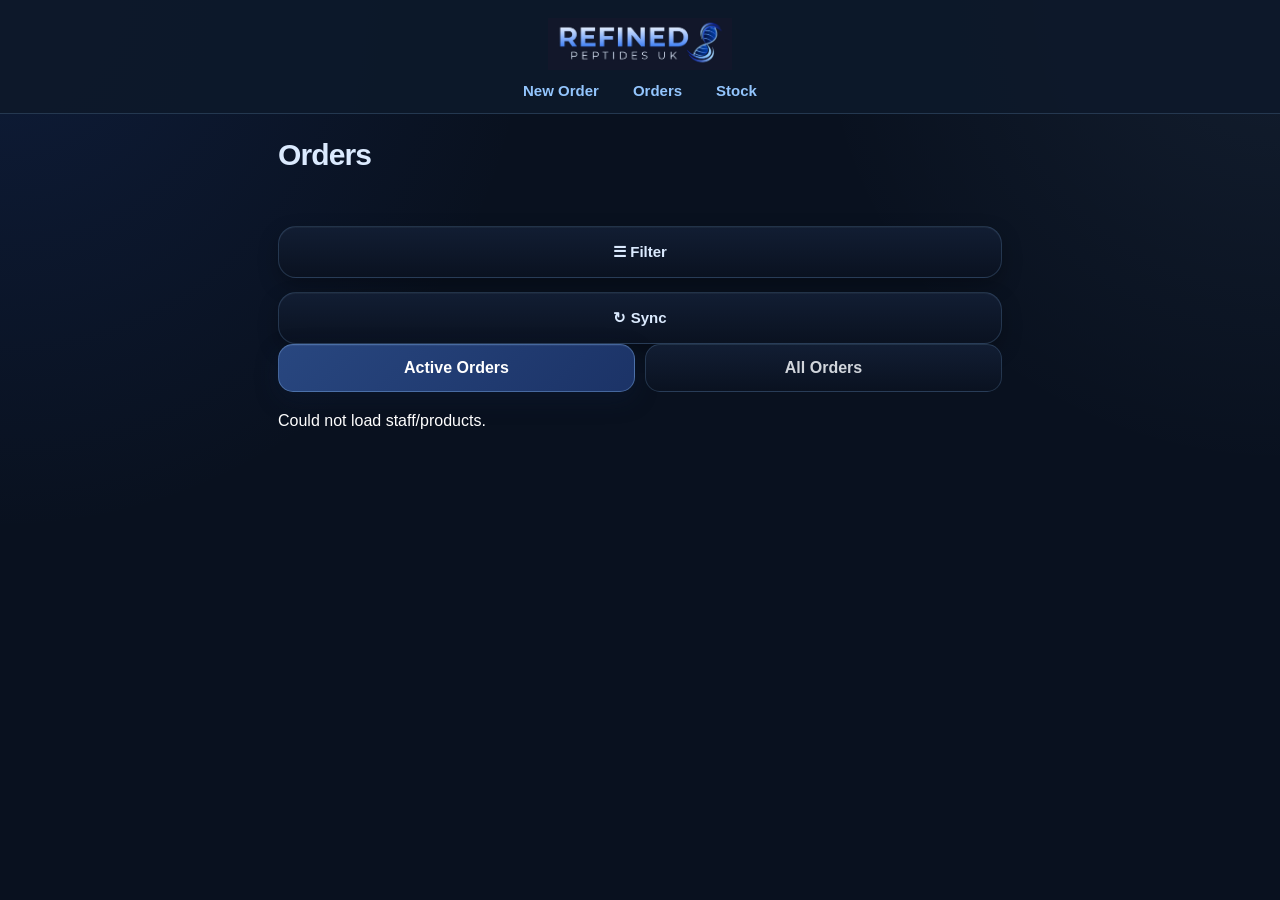
==== commit 9aa988ff: "Update orders.html" ====
--- a/orders.html
+++ b/orders.html
@@ -29,13 +29,15 @@
 
   <div id="ordersDashboard" class="orders-dashboard"></div>
 
-  <div class="orders-toolbar">
-  <button class="filter-open-btn" onclick="openFilters()">Filter Orders</button>
-
-  <button class="sync-btn" onclick="syncWooNow()">
-    Sync Orders
+  <button class="filter-open-btn icon-btn" onclick="openFilters()">
+    <span class="btn-icon">☰</span>
+    <span>Filter</span>
   </button>
-</div>
+
+  <button class="sync-btn icon-btn" onclick="syncWooNow()">
+    <span class="btn-icon">↻</span>
+    <span>Sync</span>
+  </button>
 
  <div class="orders-view-toggle">
     <button
--- a/style.css
+++ b/style.css
@@ -1276,57 +1276,50 @@
 
 /* ORDERS DASHBOARD */
 
+.orders-dashboard {
+  display: grid;
+  grid-template-columns: repeat(4, 1fr);
+  gap: 12px;
+  margin-bottom: 18px;
+}
+
 .dashboard-tile {
-  min-height: 150px;
-  padding: 16px 12px 14px;
+  min-height: 132px;
+  padding: 14px 10px;
 
   display: grid;
-  grid-template-rows: 54px 46px 22px;
+  grid-template-rows: 46px 34px 22px;
   justify-items: center;
   align-items: center;
 
-  background: linear-gradient(180deg, rgba(18,30,52,0.95), rgba(10,18,33,0.98));
+  background: linear-gradient(
+    180deg,
+    rgba(18,30,52,0.95),
+    rgba(10,18,33,0.98)
+  );
+
   border: 1px solid rgba(147,197,253,0.16);
-  border-radius: 20px;
+  border-radius: 18px;
 }
 
 .dashboard-icon {
-  width: 50px;
-  height: 50px;
-
+  width: 46px;
+  height: 46px;
   display: flex;
   align-items: center;
   justify-content: center;
-
   border-radius: 999px;
-  font-size: 0;
 }
 
 .dashboard-icon svg {
-  width: 23px;
-  height: 23px;
+  width: 21px;
+  height: 21px;
   display: block;
   stroke: currentColor;
+  fill: none !important;
   stroke-width: 2.2;
-  fill: none;
   stroke-linecap: round;
   stroke-linejoin: round;
-}
-
-.dashboard-tile strong {
-  align-self: end;
-  color: white;
-  font-size: 34px;
-  font-weight: 900;
-  line-height: 1;
-}
-
-.dashboard-tile span {
-  align-self: start;
-  color: var(--text-soft);
-  font-size: 13px;
-  font-weight: 800;
-  text-align: center;
 }
 
 .dashboard-icon-blue {
@@ -1351,6 +1344,38 @@
   color: #22c55e;
   border: 2px solid rgba(34,197,94,0.55);
   box-shadow: 0 0 16px rgba(34,197,94,0.18), inset 0 0 12px rgba(34,197,94,0.08);
+}
+
+.dashboard-icon-blue svg {
+  transform: translateX(-0.5px);
+}
+
+.dashboard-icon-pink svg {
+  transform: translateY(0.5px);
+}
+
+.dashboard-icon-purple svg {
+  transform: translateY(0.5px);
+}
+
+.dashboard-icon-green svg {
+  transform: translateX(-0.25px);
+}
+
+.dashboard-tile strong {
+  color: white;
+  font-size: 20px;
+  font-weight: 900;
+  line-height: 1;
+   margin-top: 3px;
+}
+
+.dashboard-tile span {
+  color: var(--text-soft);
+  font-size: 12px;
+  font-weight: 800;
+  text-align: center;
+  line-height: 1.1;
 }
 
 .orders-view-toggle {
@@ -1363,49 +1388,31 @@
 .view-mode-btn {
   margin: 0;
   min-height: 46px;
-  background: linear-gradient(180deg, rgba(18,30,52,0.98), rgba(10,18,33,0.98));
+
+  background: linear-gradient(
+    180deg,
+    rgba(18,30,52,0.98),
+    rgba(10,18,33,0.98)
+  );
+
   border: 1px solid var(--border);
   color: var(--text-soft);
   box-shadow: none;
 }
 
 .view-mode-btn.active {
-  background: linear-gradient(135deg, rgba(41,72,130,0.98), rgba(28,52,105,0.98));
+  background: linear-gradient(
+    135deg,
+    rgba(41,72,130,0.98),
+    rgba(28,52,105,0.98)
+  );
+
   border-color: rgba(147,197,253,0.34);
   color: white;
-}
-
-@media (max-width: 640px) {
-  .orders-dashboard {
-    gap: 6px;
-    margin-bottom: 14px;
-  }
-
-  .dashboard-tile {
-    min-height: 102px;
-    padding: 10px 5px;
-    grid-template-rows: 34px 28px 22px;
-    border-radius: 14px;
-  }
-
-  .dashboard-icon {
-    width: 34px;
-    height: 34px;
-  }
-
-  .dashboard-icon svg {
-    width: 17px;
-    height: 17px;
-  }
-
-  .dashboard-tile strong {
-    font-size: 24px;
-  }
-
-  .dashboard-tile span {
-    font-size: 10px;
-    line-height: 1.05;
-  }
+
+  box-shadow:
+    inset 0 1px 0 rgba(255,255,255,0.05),
+    0 8px 22px rgba(16,30,60,0.34);
 }
 
 .locked-field {
@@ -1415,45 +1422,37 @@
   border-color: rgba(147,197,253,0.10) !important;
 }
 
-.orders-view-toggle {
-  display: grid;
-  grid-template-columns: 1fr 1fr;
-  gap: 10px;
-
-  margin-bottom: 20px;
-}
-
-.view-mode-btn {
-  margin: 0;
-  min-height: 46px;
-
-  background:
-    linear-gradient(
-      180deg,
-      rgba(18,30,52,0.98),
-      rgba(10,18,33,0.98)
-    );
-
-  border: 1px solid var(--border);
-
-  color: var(--text-soft);
-
-  box-shadow: none;
-}
-
-.view-mode-btn.active {
-  background:
-    linear-gradient(
-      135deg,
-      rgba(41,72,130,0.98),
-      rgba(28,52,105,0.98)
-    );
-
-  border-color: rgba(147,197,253,0.34);
-
-  color: white;
-
-  box-shadow:
-    inset 0 1px 0 rgba(255,255,255,0.05),
-    0 8px 22px rgba(16,30,60,0.34);
-}
+@media (max-width: 640px) {
+  .orders-dashboard {
+    display: grid;
+    grid-template-columns: repeat(4, 1fr);
+    gap: 6px;
+    margin-bottom: 14px;
+  }
+
+  .dashboard-tile {
+    min-height: 94px;
+    padding: 9px 4px;
+    grid-template-rows: 32px 25px 22px;
+    border-radius: 13px;
+  }
+
+  .dashboard-icon {
+    width: 32px;
+    height: 32px;
+  }
+
+  .dashboard-icon svg {
+    width: 16px;
+    height: 16px;
+  }
+
+  .dashboard-tile strong {
+    font-size: 15px;
+     margin-top: 3px;
+  }
+
+  .dashboard-tile span {
+    font-size: 9px;
+  }
+}
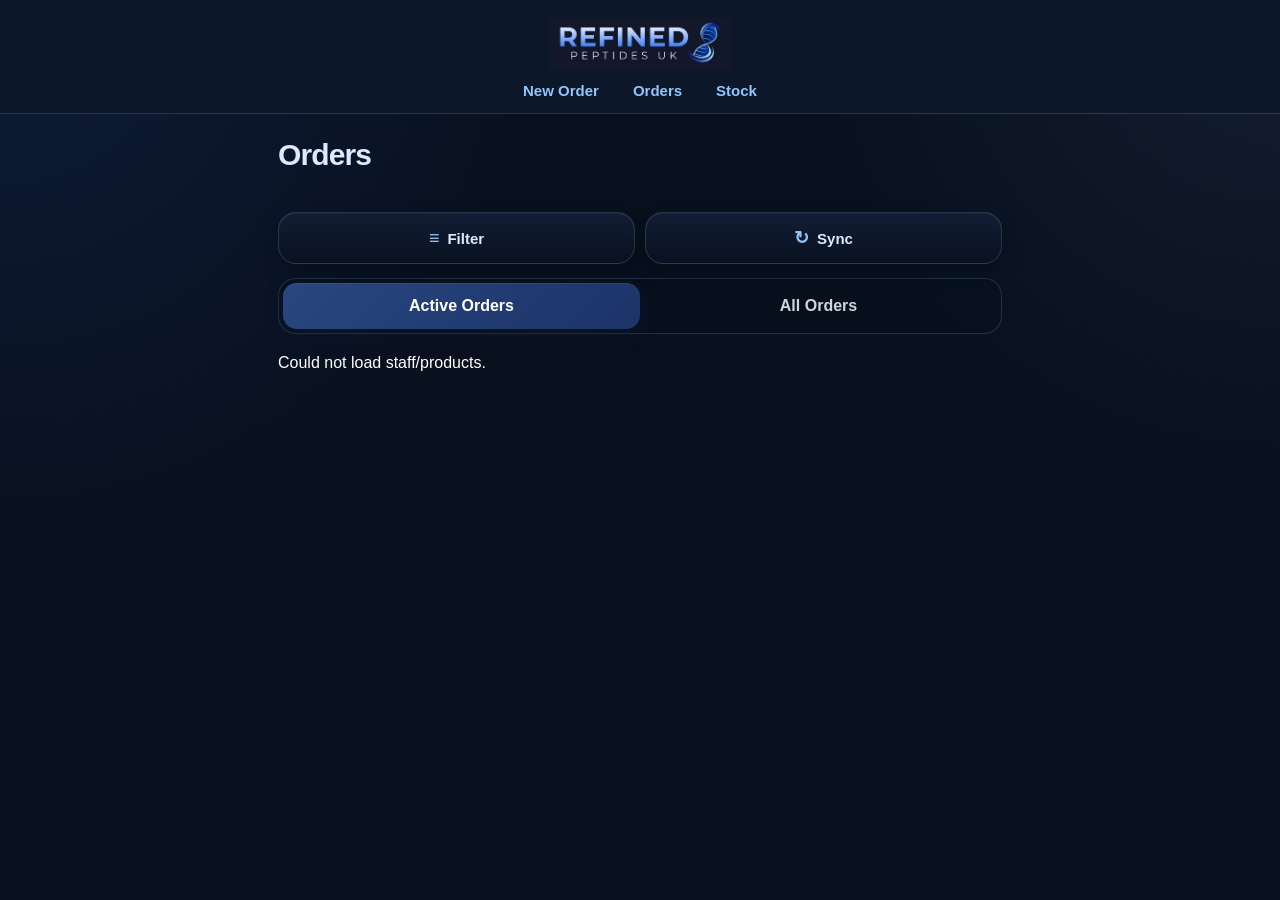
==== commit 4c536c97: "Update orders.html" ====
--- a/orders.html
+++ b/orders.html
@@ -29,8 +29,9 @@
 
   <div id="ordersDashboard" class="orders-dashboard"></div>
 
+<div class="orders-toolbar">
   <button class="filter-open-btn icon-btn" onclick="openFilters()">
-    <span class="btn-icon">☰</span>
+    <span class="btn-icon">≡</span>
     <span>Filter</span>
   </button>
 
@@ -38,6 +39,7 @@
     <span class="btn-icon">↻</span>
     <span>Sync</span>
   </button>
+</div>
 
  <div class="orders-view-toggle">
     <button
--- a/style.css
+++ b/style.css
@@ -1274,7 +1274,7 @@
   margin-top: 18px;
 }
 
-/* ORDERS DASHBOARD */
+/* ORDERS TOP SECTION */
 
 .orders-dashboard {
   display: grid;
@@ -1284,90 +1284,49 @@
 }
 
 .dashboard-tile {
-  min-height: 132px;
-  padding: 14px 10px;
-
+  min-height: 118px;
+  padding: 14px 8px;
   display: grid;
-  grid-template-rows: 46px 34px 22px;
+  grid-template-rows: 30px 28px 22px;
   justify-items: center;
   align-items: center;
-
-  background: linear-gradient(
-    180deg,
-    rgba(18,30,52,0.95),
-    rgba(10,18,33,0.98)
-  );
-
+  background: linear-gradient(180deg, rgba(18,30,52,0.95), rgba(10,18,33,0.98));
   border: 1px solid rgba(147,197,253,0.16);
   border-radius: 18px;
 }
 
 .dashboard-icon {
-  width: 46px;
-  height: 46px;
+  width: auto;
+  height: auto;
   display: flex;
   align-items: center;
   justify-content: center;
-  border-radius: 999px;
+  border: none !important;
+  box-shadow: none !important;
 }
 
 .dashboard-icon svg {
-  width: 21px;
-  height: 21px;
+  width: 24px;
+  height: 24px;
   display: block;
   stroke: currentColor;
   fill: none !important;
-  stroke-width: 2.2;
+  stroke-width: 2.3;
   stroke-linecap: round;
   stroke-linejoin: round;
-}
-
-.dashboard-icon-blue {
-  color: #3b82f6;
-  border: 2px solid rgba(59,130,246,0.55);
-  box-shadow: 0 0 16px rgba(59,130,246,0.18), inset 0 0 12px rgba(59,130,246,0.08);
-}
-
-.dashboard-icon-pink {
-  color: #ff4db8;
-  border: 2px solid rgba(255,77,184,0.55);
-  box-shadow: 0 0 18px rgba(255,77,184,0.22), inset 0 0 12px rgba(255,77,184,0.08);
-}
-
-.dashboard-icon-purple {
-  color: #a855f7;
-  border: 2px solid rgba(168,85,247,0.55);
-  box-shadow: 0 0 16px rgba(168,85,247,0.18), inset 0 0 12px rgba(168,85,247,0.08);
-}
-
-.dashboard-icon-green {
-  color: #22c55e;
-  border: 2px solid rgba(34,197,94,0.55);
-  box-shadow: 0 0 16px rgba(34,197,94,0.18), inset 0 0 12px rgba(34,197,94,0.08);
-}
-
-.dashboard-icon-blue svg {
-  transform: translateX(-0.5px);
-}
-
-.dashboard-icon-pink svg {
-  transform: translateY(0.5px);
-}
-
-.dashboard-icon-purple svg {
-  transform: translateY(0.5px);
-}
-
-.dashboard-icon-green svg {
-  transform: translateX(-0.25px);
-}
+  filter: drop-shadow(0 0 8px currentColor);
+}
+
+.dashboard-icon-blue { color: #3b82f6; }
+.dashboard-icon-pink { color: #ff4db8; }
+.dashboard-icon-purple { color: #a855f7; }
+.dashboard-icon-green { color: #22c55e; }
 
 .dashboard-tile strong {
   color: white;
-  font-size: 20px;
+  font-size: 18px;
   font-weight: 900;
   line-height: 1;
-   margin-top: 3px;
 }
 
 .dashboard-tile span {
@@ -1378,41 +1337,56 @@
   line-height: 1.1;
 }
 
+.orders-toolbar {
+  display: grid !important;
+  grid-template-columns: 1fr 1fr !important;
+  gap: 10px !important;
+  margin-bottom: 14px !important;
+}
+
+.orders-toolbar button {
+  width: 100% !important;
+  margin: 0 !important;
+}
+
+.icon-btn {
+  display: flex !important;
+  align-items: center !important;
+  justify-content: center !important;
+  gap: 8px !important;
+}
+
+.btn-icon {
+  color: var(--blue-soft);
+  font-size: 18px;
+  line-height: 1;
+}
+
 .orders-view-toggle {
-  display: grid;
-  grid-template-columns: 1fr 1fr;
-  gap: 10px;
-  margin-bottom: 20px;
+  display: grid !important;
+  grid-template-columns: 1fr 1fr !important;
+  gap: 0 !important;
+  padding: 4px !important;
+  margin-bottom: 20px !important;
+  background: rgba(8,17,31,0.78) !important;
+  border: 1px solid var(--border) !important;
+  border-radius: 18px !important;
 }
 
 .view-mode-btn {
-  margin: 0;
-  min-height: 46px;
-
-  background: linear-gradient(
-    180deg,
-    rgba(18,30,52,0.98),
-    rgba(10,18,33,0.98)
-  );
-
-  border: 1px solid var(--border);
-  color: var(--text-soft);
-  box-shadow: none;
+  margin: 0 !important;
+  min-height: 46px !important;
+  background: transparent !important;
+  border: none !important;
+  border-radius: 14px !important;
+  color: var(--text-soft) !important;
+  box-shadow: none !important;
 }
 
 .view-mode-btn.active {
-  background: linear-gradient(
-    135deg,
-    rgba(41,72,130,0.98),
-    rgba(28,52,105,0.98)
-  );
-
-  border-color: rgba(147,197,253,0.34);
-  color: white;
-
-  box-shadow:
-    inset 0 1px 0 rgba(255,255,255,0.05),
-    0 8px 22px rgba(16,30,60,0.34);
+  background: linear-gradient(135deg, rgba(41,72,130,0.98), rgba(28,52,105,0.98)) !important;
+  color: white !important;
+  box-shadow: inset 0 1px 0 rgba(255,255,255,0.06), 0 6px 18px rgba(16,30,60,0.34) !important;
 }
 
 .locked-field {
@@ -1424,35 +1398,49 @@
 
 @media (max-width: 640px) {
   .orders-dashboard {
-    display: grid;
     grid-template-columns: repeat(4, 1fr);
     gap: 6px;
     margin-bottom: 14px;
   }
 
   .dashboard-tile {
-    min-height: 94px;
-    padding: 9px 4px;
-    grid-template-rows: 32px 25px 22px;
+    min-height: 88px;
+    padding: 8px 4px;
+    grid-template-rows: 26px 22px 20px;
     border-radius: 13px;
   }
 
-  .dashboard-icon {
-    width: 32px;
-    height: 32px;
-  }
-
   .dashboard-icon svg {
-    width: 16px;
-    height: 16px;
+    width: 20px;
+    height: 20px;
   }
 
   .dashboard-tile strong {
     font-size: 15px;
-     margin-top: 3px;
   }
 
   .dashboard-tile span {
     font-size: 9px;
   }
-}
+
+  .orders-toolbar {
+    grid-template-columns: 1fr 1fr !important;
+    gap: 8px !important;
+  }
+
+  .orders-toolbar .filter-open-btn,
+  .orders-toolbar .sync-btn {
+    min-height: 44px !important;
+    font-size: 13px !important;
+    border-radius: 15px !important;
+  }
+
+  .btn-icon {
+    font-size: 16px !important;
+  }
+
+  .view-mode-btn {
+    min-height: 44px !important;
+    font-size: 14px !important;
+  }
+}
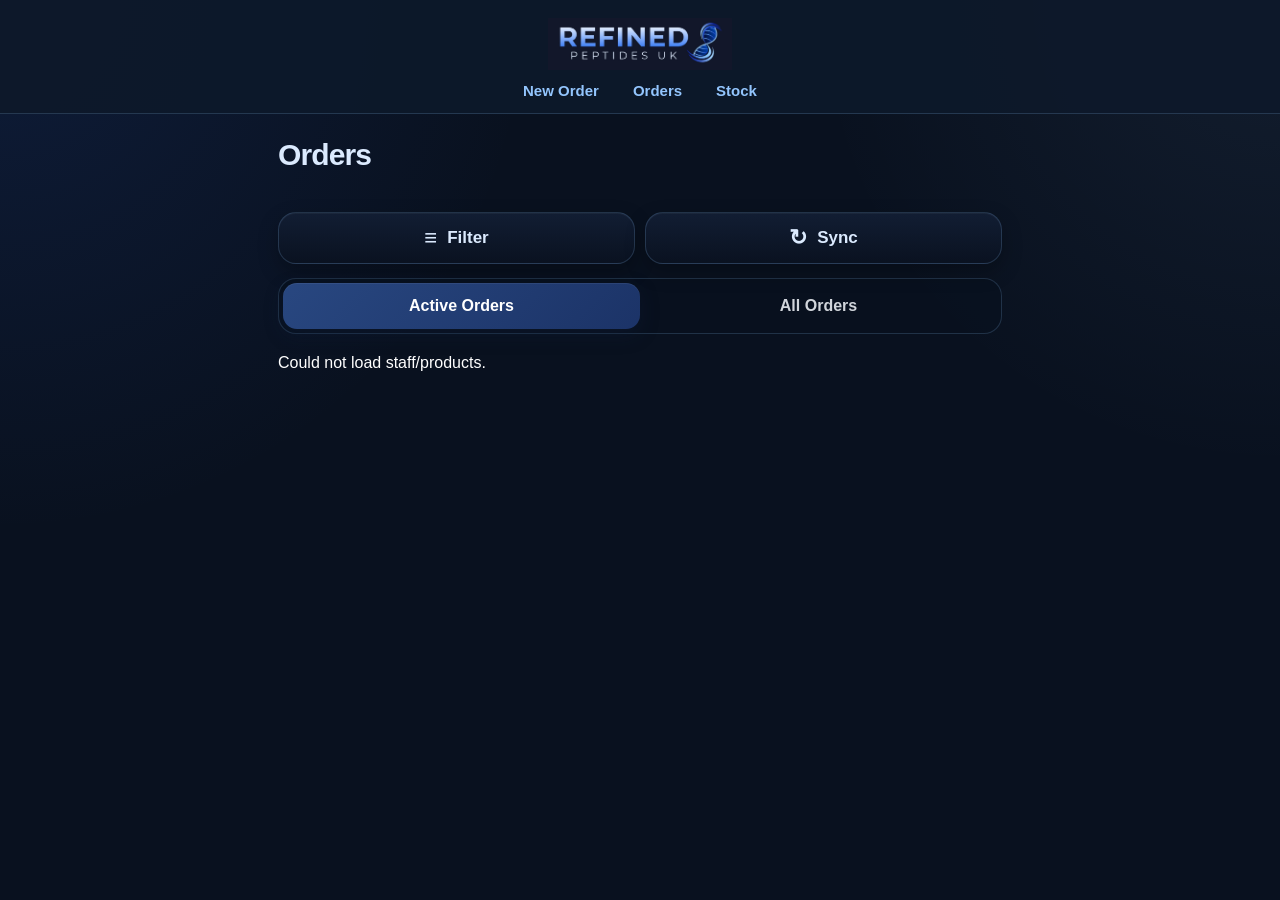
==== commit e2fb9541: "Update orders.html" ====
--- a/orders.html
+++ b/orders.html
@@ -327,55 +327,21 @@
 
   dashboard.innerHTML = `
     <div class="dashboard-tile tile-processing">
-      <div class="dashboard-icon dashboard-icon-blue">
-  <svg viewBox="0 0 24 24">
-    <circle cx="12" cy="12" r="3"></circle>
-    <path d="M12 2v3"></path>
-    <path d="M12 19v3"></path>
-    <path d="M4.9 4.9l2.1 2.1"></path>
-    <path d="M17 17l2.1 2.1"></path>
-    <path d="M2 12h3"></path>
-    <path d="M19 12h3"></path>
-    <path d="M4.9 19.1l2.1-2.1"></path>
-    <path d="M17 7l2.1-2.1"></path>
-  </svg>
-</div>
       <strong>${processing}</strong>
       <span>Processing</span>
     </div>
 
     <div class="dashboard-tile tile-payment">
-      <div class="dashboard-icon dashboard-icon-pink">
-  <svg viewBox="0 0 24 24">
-    <rect x="3" y="6" width="18" height="12" rx="2"></rect>
-    <line x1="3" y1="10" x2="21" y2="10"></line>
-    <line x1="7" y1="15" x2="11" y2="15"></line>
-  </svg>
-</div>
       <strong>${paymentPending}</strong>
       <span>Payment Pending</span>
     </div>
-
+    
     <div class="dashboard-tile tile-unassigned">
-      <div class="dashboard-icon dashboard-icon-purple">
-  <svg viewBox="0 0 24 24">
-    <circle cx="12" cy="8" r="3"></circle>
-    <path d="M6 19c0-3.3 2.7-6 6-6s6 2.7 6 6"></path>
-  </svg>
-</div>
       <strong>${unassigned}</strong>
       <span>Unassigned</span>
     </div>
-
+    
     <div class="dashboard-tile tile-today">
-      <div class="dashboard-icon dashboard-icon-green">
-  <svg viewBox="0 0 24 24">
-    <rect x="3" y="5" width="18" height="16" rx="2"></rect>
-    <line x1="3" y1="9" x2="21" y2="9"></line>
-    <line x1="8" y1="3" x2="8" y2="7"></line>
-    <line x1="16" y1="3" x2="16" y2="7"></line>
-  </svg>
-</div>
       <strong>${todayCount}</strong>
       <span>Today</span>
     </div>
--- a/style.css
+++ b/style.css
@@ -1287,7 +1287,7 @@
   min-height: 118px;
   padding: 14px 8px;
   display: grid;
-  grid-template-rows: 30px 28px 22px;
+  grid-template-rows: 32px 26px 24px;
   justify-items: center;
   align-items: center;
   background: linear-gradient(180deg, rgba(18,30,52,0.95), rgba(10,18,33,0.98));
@@ -1296,31 +1296,10 @@
 }
 
 .dashboard-icon {
-  width: auto;
-  height: auto;
-  display: flex;
-  align-items: center;
-  justify-content: center;
-  border: none !important;
-  box-shadow: none !important;
-}
-
-.dashboard-icon svg {
-  width: 24px;
-  height: 24px;
-  display: block;
-  stroke: currentColor;
-  fill: none !important;
-  stroke-width: 2.3;
-  stroke-linecap: round;
-  stroke-linejoin: round;
-  filter: drop-shadow(0 0 8px currentColor);
-}
-
-.dashboard-icon-blue { color: #3b82f6; }
-.dashboard-icon-pink { color: #ff4db8; }
-.dashboard-icon-purple { color: #a855f7; }
-.dashboard-icon-green { color: #22c55e; }
+  font-size: 26px;
+  line-height: 1;
+  filter: drop-shadow(0 0 8px rgba(147,197,253,0.28));
+}
 
 .dashboard-tile strong {
   color: white;
@@ -1353,12 +1332,13 @@
   display: flex !important;
   align-items: center !important;
   justify-content: center !important;
-  gap: 8px !important;
+  gap: 10px !important;
+  font-size: 17px !important;
+  font-weight: 800 !important;
 }
 
 .btn-icon {
-  color: var(--blue-soft);
-  font-size: 18px;
+  font-size: 22px;
   line-height: 1;
 }
 
@@ -1406,13 +1386,12 @@
   .dashboard-tile {
     min-height: 88px;
     padding: 8px 4px;
-    grid-template-rows: 26px 22px 20px;
+    grid-template-rows: 26px 20px 22px;
     border-radius: 13px;
   }
 
-  .dashboard-icon svg {
-    width: 20px;
-    height: 20px;
+  .dashboard-icon {
+    font-size: 22px;
   }
 
   .dashboard-tile strong {
@@ -1430,13 +1409,13 @@
 
   .orders-toolbar .filter-open-btn,
   .orders-toolbar .sync-btn {
-    min-height: 44px !important;
-    font-size: 13px !important;
+    min-height: 48px !important;
+    font-size: 16px !important;
     border-radius: 15px !important;
   }
 
   .btn-icon {
-    font-size: 16px !important;
+    font-size: 22px !important;
   }
 
   .view-mode-btn {
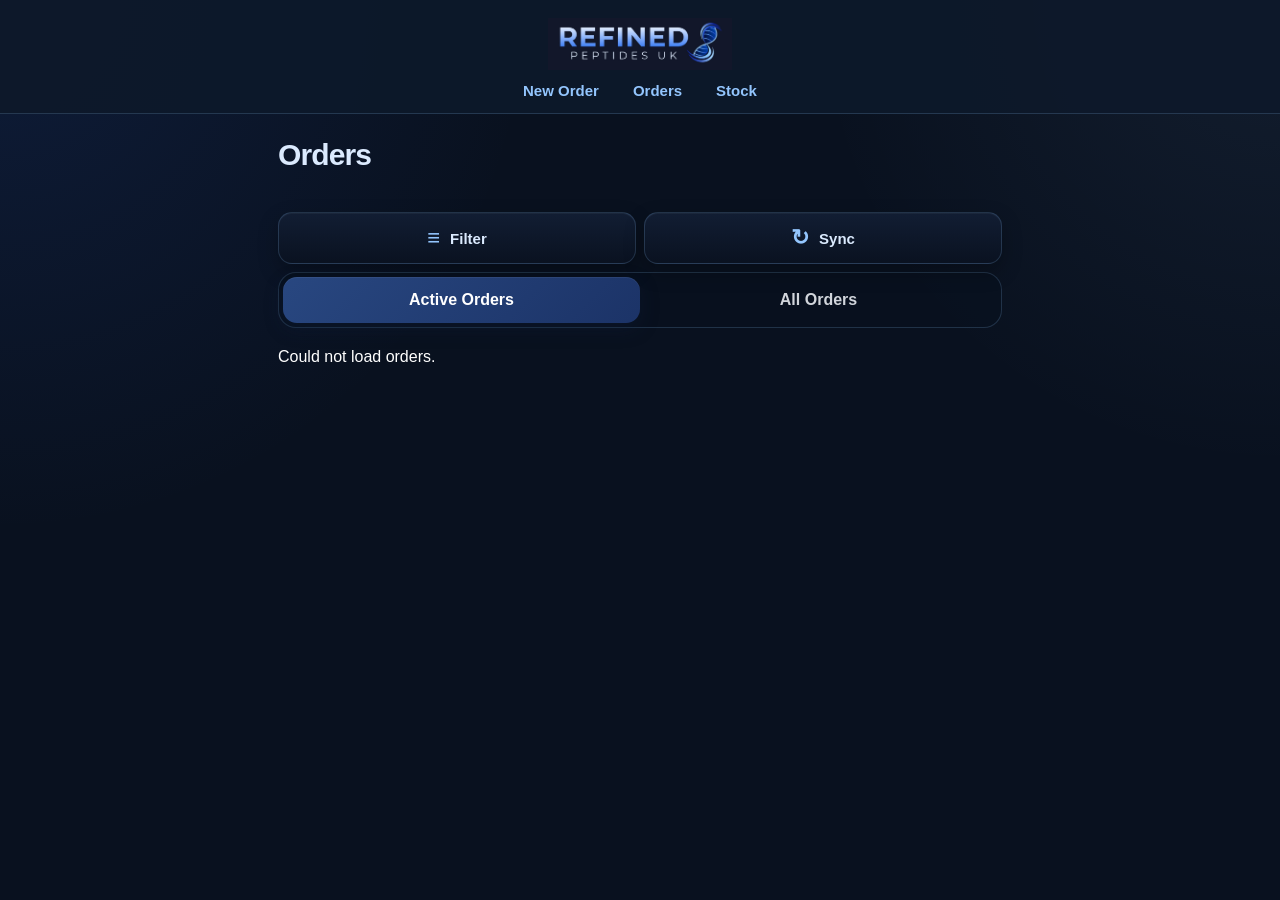
==== commit bee82fbc: "Update orders.html" ====
--- a/orders.html
+++ b/orders.html
@@ -2,7 +2,7 @@
 <html>
 <head>
   <title>View Orders</title>
-  <link rel="stylesheet" href="style.css?v=33">
+  <link rel="stylesheet" href="style.css?v=35">
   <meta name="viewport" content="width=device-width, initial-scale=1.0">
 </head>
 
@@ -215,17 +215,16 @@
 loadInitialData();
 
 function loadInitialData() {
+  loadOrders();
+
   fetch(API_URL)
     .then(r => r.json())
     .then(data => {
       staffList = data.staff || [];
       productList = data.products || [];
-      loadOrders();
     })
     .catch(err => {
       console.error(err);
-      document.getElementById("ordersContainer").innerHTML =
-        "<p>Could not load staff/products.</p>";
     });
 }
 
--- a/style.css
+++ b/style.css
@@ -1274,7 +1274,10 @@
   margin-top: 18px;
 }
 
-/* ORDERS TOP SECTION */
+/* ORDERS TOP SECTION
+   Clean version: no icons/emojis in stat tiles, side-by-side toolbar,
+   segmented Active/All toggle.
+*/
 
 .orders-dashboard {
   display: grid;
@@ -1284,48 +1287,97 @@
 }
 
 .dashboard-tile {
-  min-height: 118px;
-  padding: 14px 8px;
-  display: grid;
-  grid-template-rows: 32px 26px 24px;
-  justify-items: center;
+  min-height: 96px;
+  padding: 12px 8px;
+
+  display: flex;
+  flex-direction: column;
   align-items: center;
-  background: linear-gradient(180deg, rgba(18,30,52,0.95), rgba(10,18,33,0.98));
+  justify-content: center;
+
+  background:
+    linear-gradient(
+      180deg,
+      rgba(18,30,52,0.96),
+      rgba(10,18,33,0.98)
+    );
+
   border: 1px solid rgba(147,197,253,0.16);
   border-radius: 18px;
-}
-
+
+  box-shadow:
+    inset 0 1px 0 rgba(255,255,255,0.04),
+    0 8px 20px rgba(0,0,0,0.22);
+}
+
+/* Hide any old dashboard icons/emojis still left in the HTML */
 .dashboard-icon {
-  font-size: 26px;
-  line-height: 1;
-  filter: drop-shadow(0 0 8px rgba(147,197,253,0.28));
+  display: none !important;
+}
+
+.tile-processing {
+  border-color: rgba(59,130,246,0.36);
+  box-shadow:
+    inset 0 1px 0 rgba(255,255,255,0.04),
+    0 0 18px rgba(59,130,246,0.10);
+}
+
+.tile-payment {
+  border-color: rgba(255,77,184,0.34);
+  box-shadow:
+    inset 0 1px 0 rgba(255,255,255,0.04),
+    0 0 18px rgba(255,77,184,0.10);
+}
+
+.tile-unassigned {
+  border-color: rgba(168,85,247,0.34);
+  box-shadow:
+    inset 0 1px 0 rgba(255,255,255,0.04),
+    0 0 18px rgba(168,85,247,0.10);
+}
+
+.tile-today {
+  border-color: rgba(34,197,94,0.34);
+  box-shadow:
+    inset 0 1px 0 rgba(255,255,255,0.04),
+    0 0 18px rgba(34,197,94,0.10);
 }
 
 .dashboard-tile strong {
   color: white;
-  font-size: 18px;
+  font-size: 24px;
   font-weight: 900;
   line-height: 1;
 }
 
 .dashboard-tile span {
+  margin-top: 8px;
+
   color: var(--text-soft);
+
   font-size: 12px;
   font-weight: 800;
   text-align: center;
-  line-height: 1.1;
-}
+  line-height: 1.12;
+}
+
+/* Filter / Sync toolbar */
 
 .orders-toolbar {
   display: grid !important;
   grid-template-columns: 1fr 1fr !important;
-  gap: 10px !important;
-  margin-bottom: 14px !important;
-}
-
-.orders-toolbar button {
+  gap: 8px !important;
+  margin-bottom: 8px !important;
+}
+
+.orders-toolbar button,
+.orders-toolbar .filter-open-btn,
+.orders-toolbar .sync-btn {
   width: 100% !important;
   margin: 0 !important;
+  min-height: 42px !important;
+  border-radius: 14px !important;
+  font-size: 15px !important;
 }
 
 .icon-btn {
@@ -1333,21 +1385,27 @@
   align-items: center !important;
   justify-content: center !important;
   gap: 10px !important;
+
   font-size: 17px !important;
   font-weight: 800 !important;
 }
 
 .btn-icon {
+  color: var(--blue-soft);
   font-size: 22px;
   line-height: 1;
 }
+
+/* Active / All segmented toggle */
 
 .orders-view-toggle {
   display: grid !important;
   grid-template-columns: 1fr 1fr !important;
   gap: 0 !important;
+
   padding: 4px !important;
   margin-bottom: 20px !important;
+
   background: rgba(8,17,31,0.78) !important;
   border: 1px solid var(--border) !important;
   border-radius: 18px !important;
@@ -1355,18 +1413,30 @@
 
 .view-mode-btn {
   margin: 0 !important;
-  min-height: 46px !important;
+  min-height: 38px !important;
+
   background: transparent !important;
   border: none !important;
   border-radius: 14px !important;
+
   color: var(--text-soft) !important;
+
   box-shadow: none !important;
 }
 
 .view-mode-btn.active {
-  background: linear-gradient(135deg, rgba(41,72,130,0.98), rgba(28,52,105,0.98)) !important;
+  background:
+    linear-gradient(
+      135deg,
+      rgba(41,72,130,0.98),
+      rgba(28,52,105,0.98)
+    ) !important;
+
   color: white !important;
-  box-shadow: inset 0 1px 0 rgba(255,255,255,0.06), 0 6px 18px rgba(16,30,60,0.34) !important;
+
+  box-shadow:
+    inset 0 1px 0 rgba(255,255,255,0.06),
+    0 6px 18px rgba(16,30,60,0.34) !important;
 }
 
 .locked-field {
@@ -1380,46 +1450,59 @@
   .orders-dashboard {
     grid-template-columns: repeat(4, 1fr);
     gap: 6px;
-    margin-bottom: 14px;
+    margin-bottom: 12px;
   }
 
   .dashboard-tile {
-    min-height: 88px;
+    min-height: 64px;
     padding: 8px 4px;
-    grid-template-rows: 26px 20px 22px;
     border-radius: 13px;
   }
 
-  .dashboard-icon {
-    font-size: 22px;
-  }
-
   .dashboard-tile strong {
-    font-size: 15px;
+    font-size: 18px;
   }
 
   .dashboard-tile span {
+    margin-top: 5px;
     font-size: 9px;
   }
 
   .orders-toolbar {
     grid-template-columns: 1fr 1fr !important;
     gap: 8px !important;
+    margin-bottom: 8px !important;
   }
 
   .orders-toolbar .filter-open-btn,
   .orders-toolbar .sync-btn {
-    min-height: 48px !important;
-    font-size: 16px !important;
-    border-radius: 15px !important;
+    min-height: 34px !important;
+    height: 34px !important;
+    padding: 4px 8px !important;
+    font-size: 13px !important;
+    border-radius: 12px !important;
+  }
+
+  .icon-btn {
+    gap: 6px !important;
+    font-size: 13px !important;
   }
 
   .btn-icon {
-    font-size: 22px !important;
+    font-size: 15px !important;
+  }
+
+  .orders-view-toggle {
+    padding: 3px !important;
+    margin-bottom: 14px !important;
+    border-radius: 14px !important;
   }
 
   .view-mode-btn {
-    min-height: 44px !important;
-    font-size: 14px !important;
-  }
-}
+    min-height: 32px !important;
+    height: 32px !important;
+    padding: 4px 8px !important;
+    font-size: 12px !important;
+    border-radius: 11px !important;
+  }
+}
